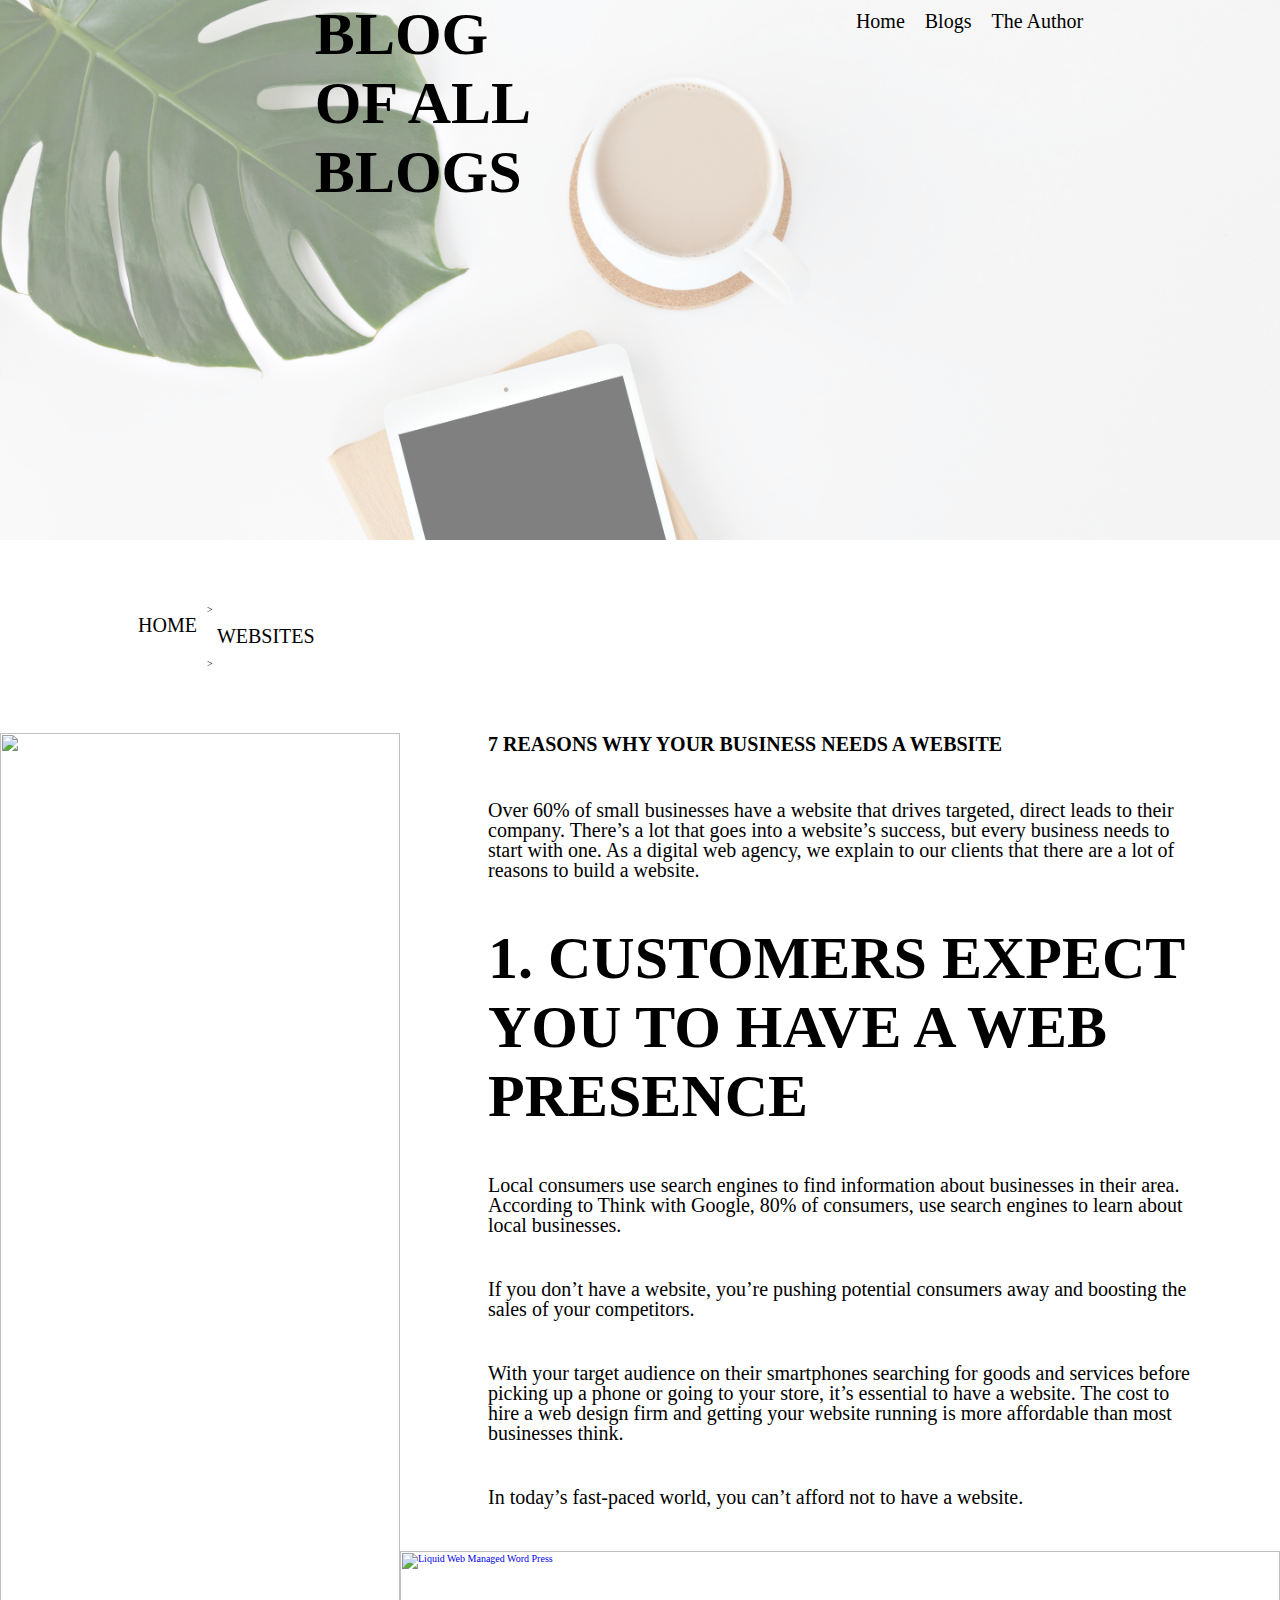
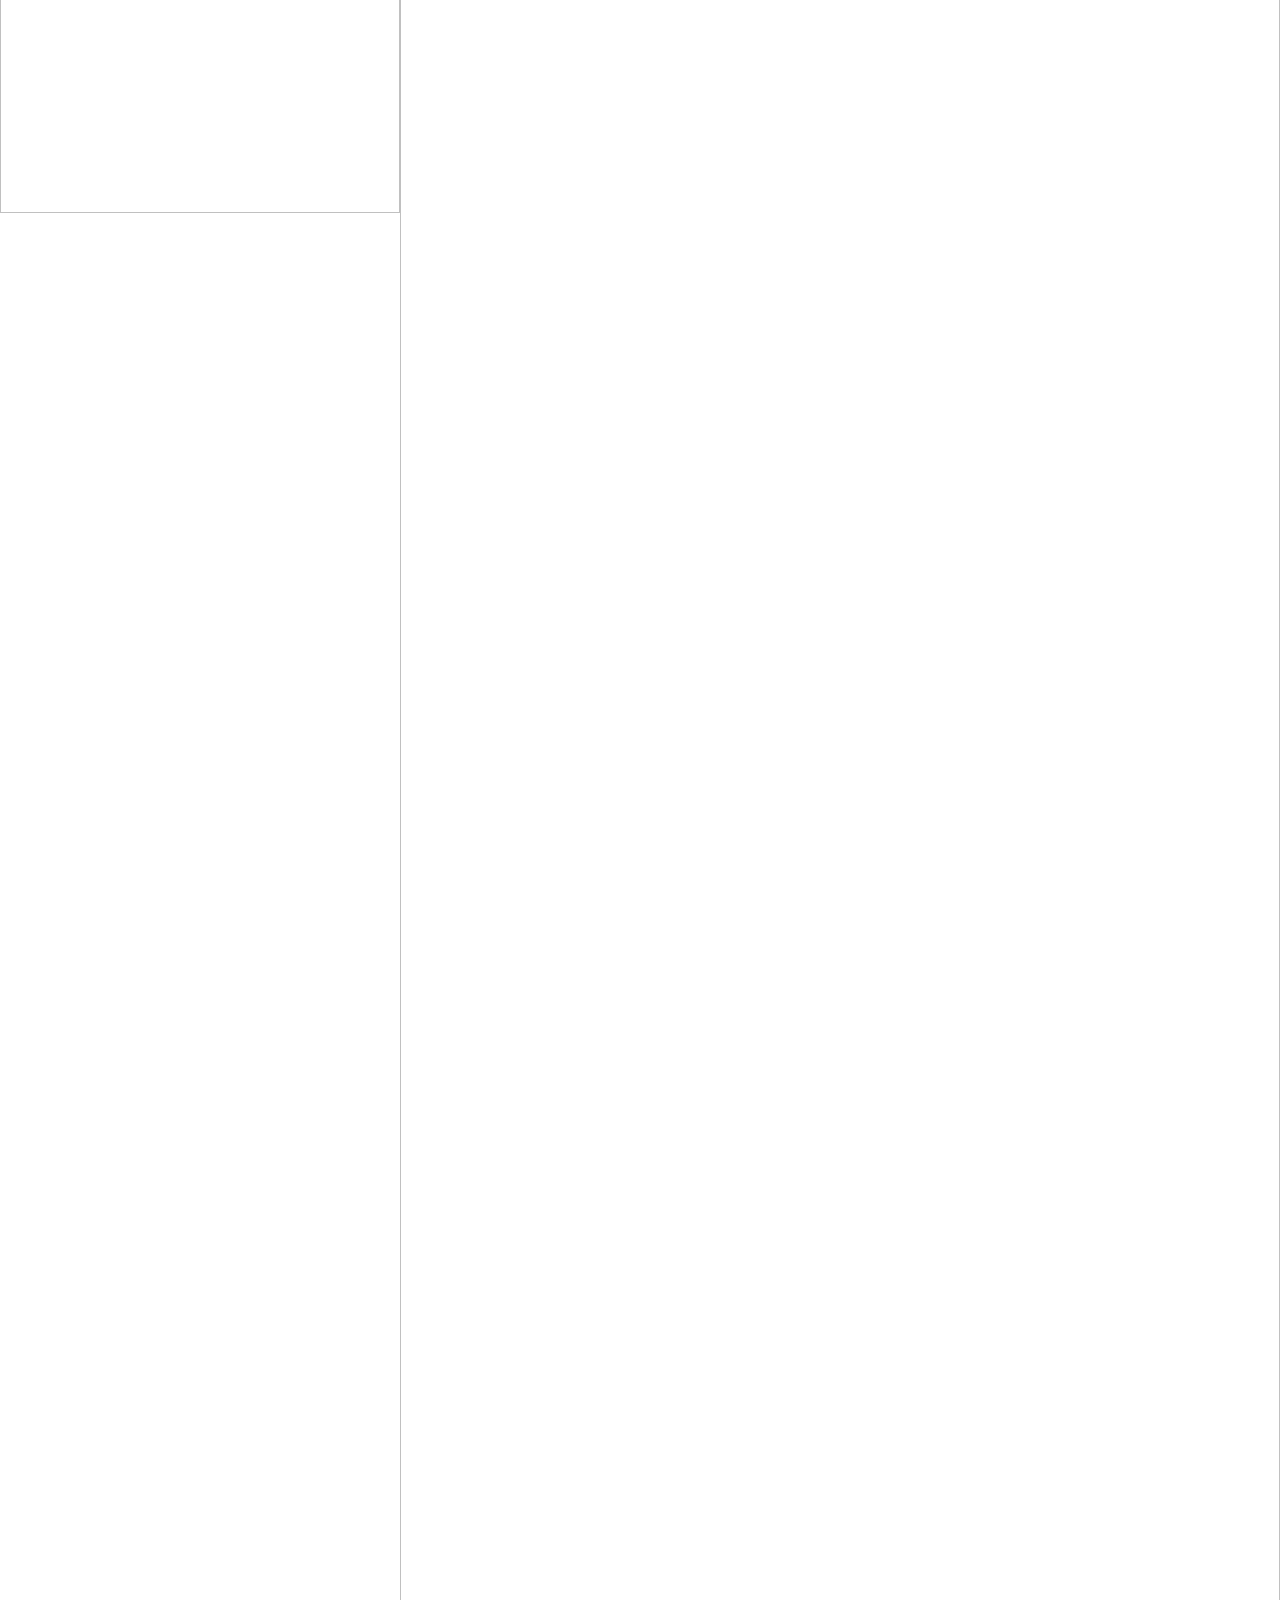
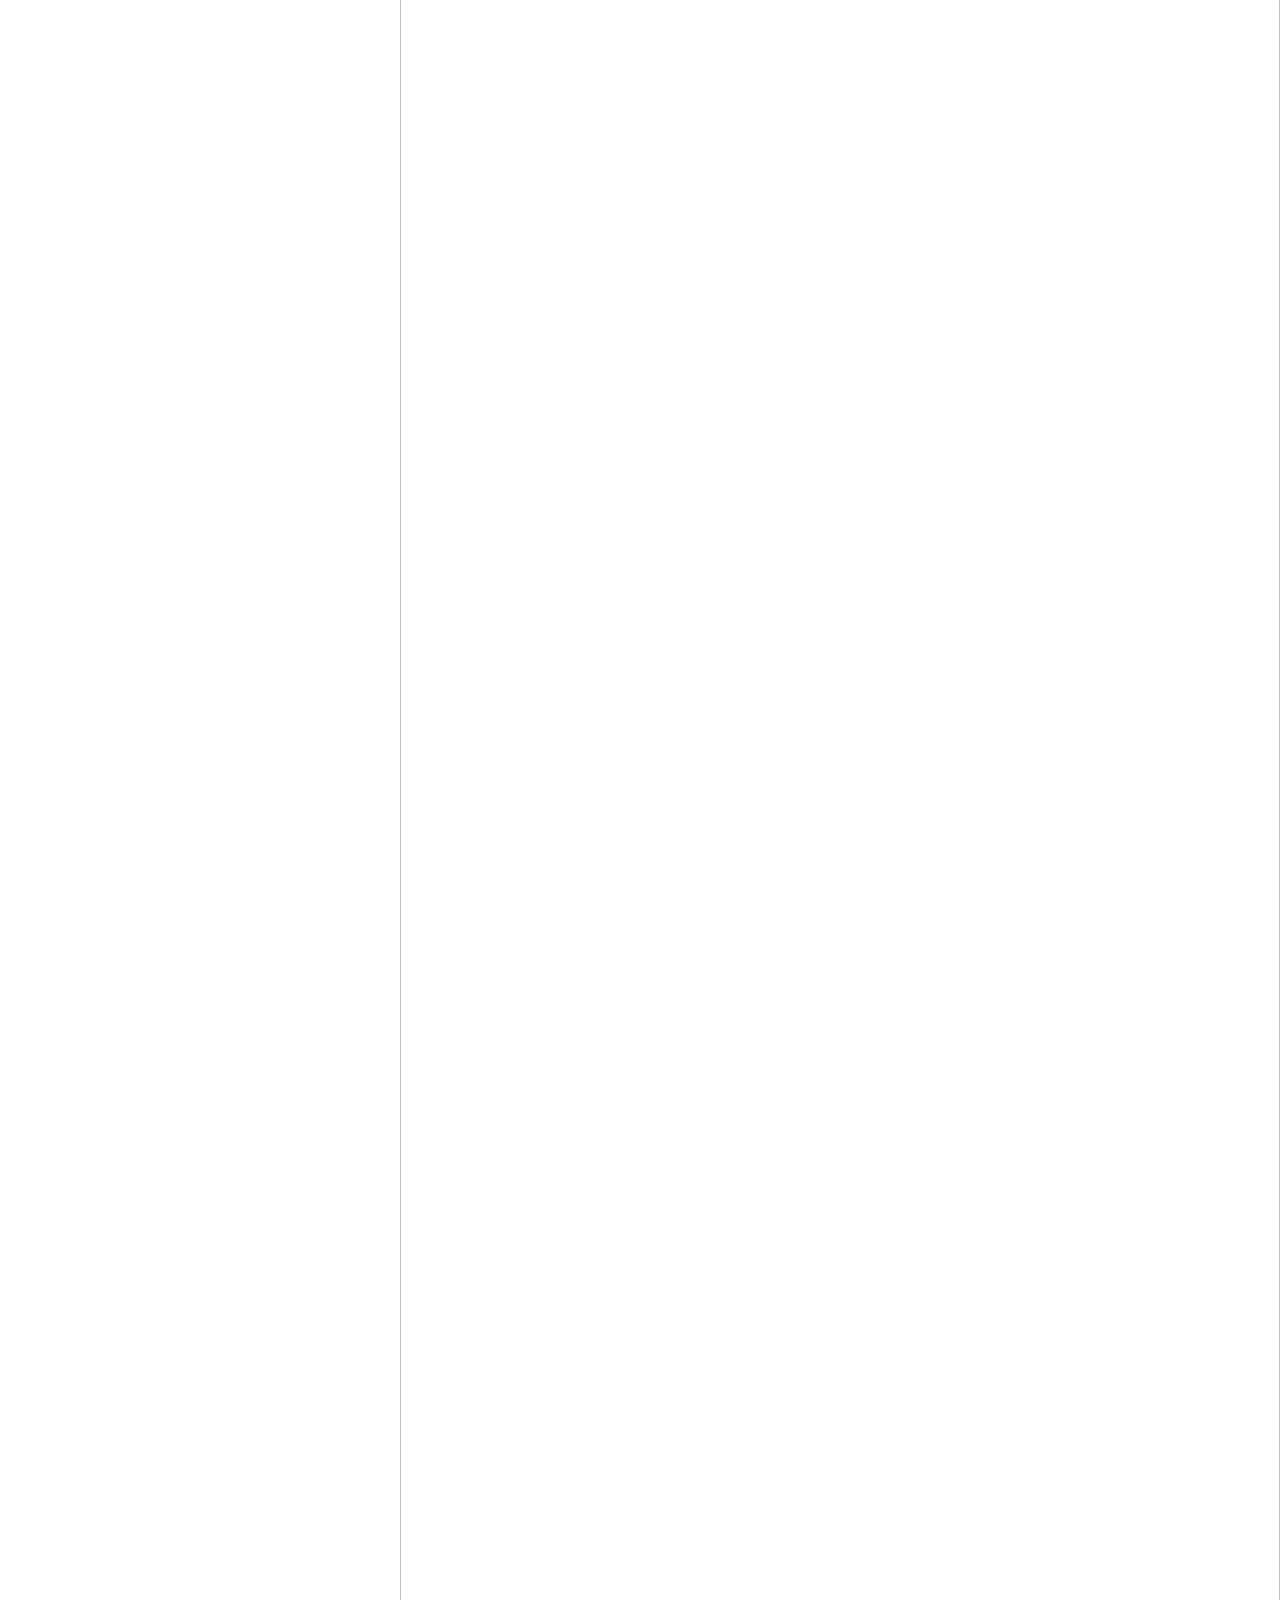
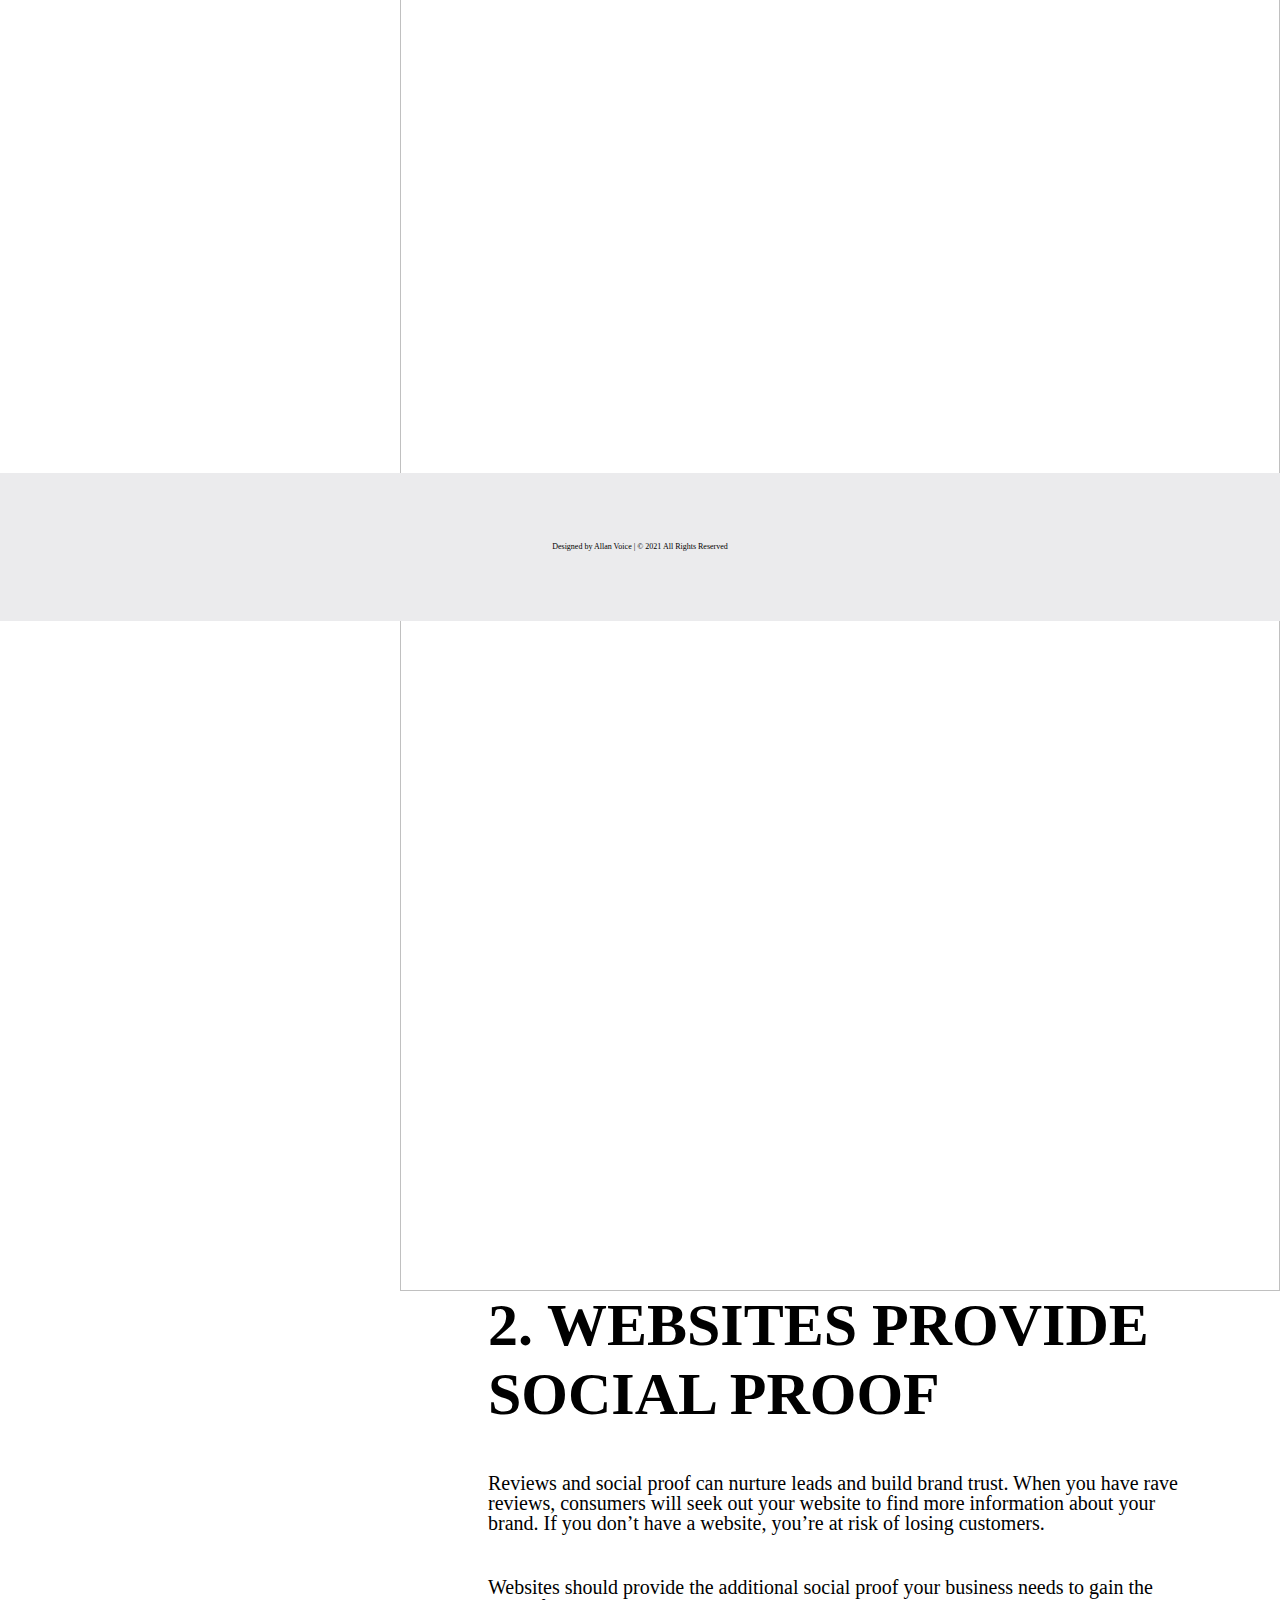
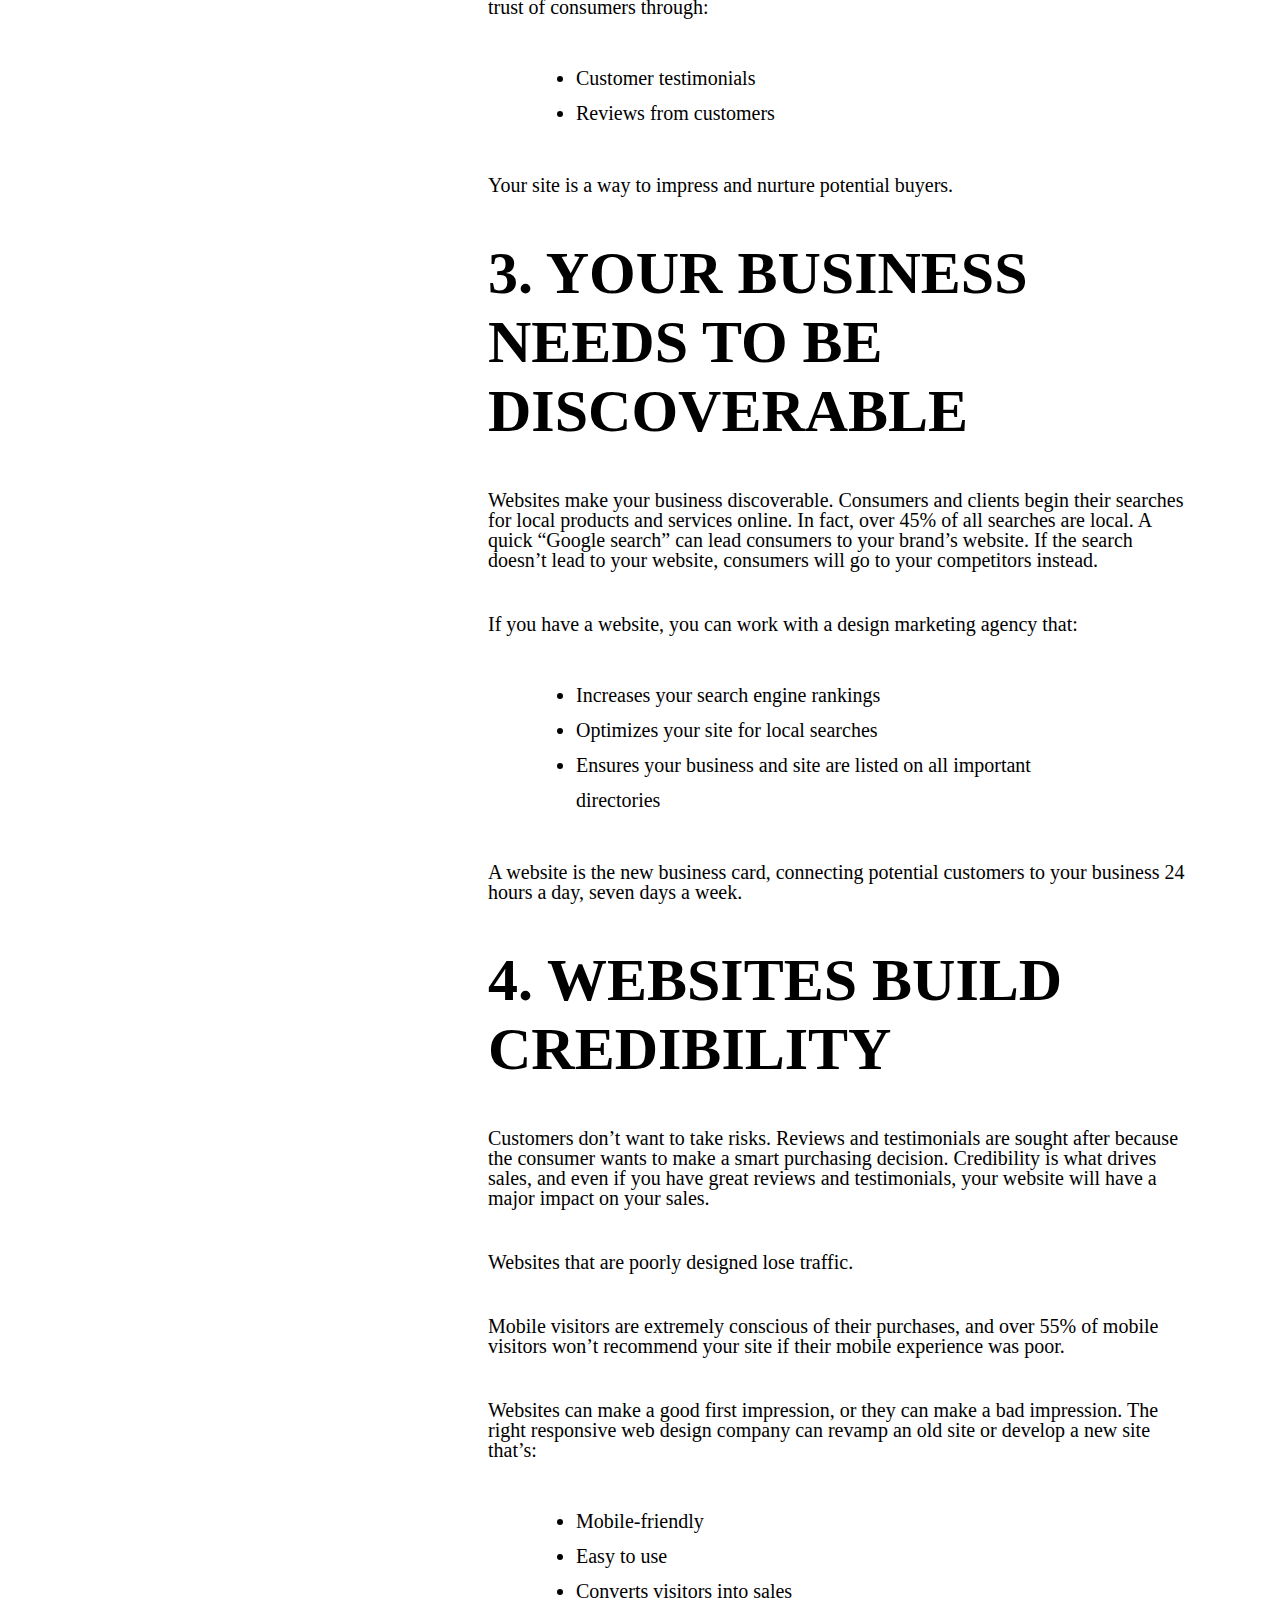
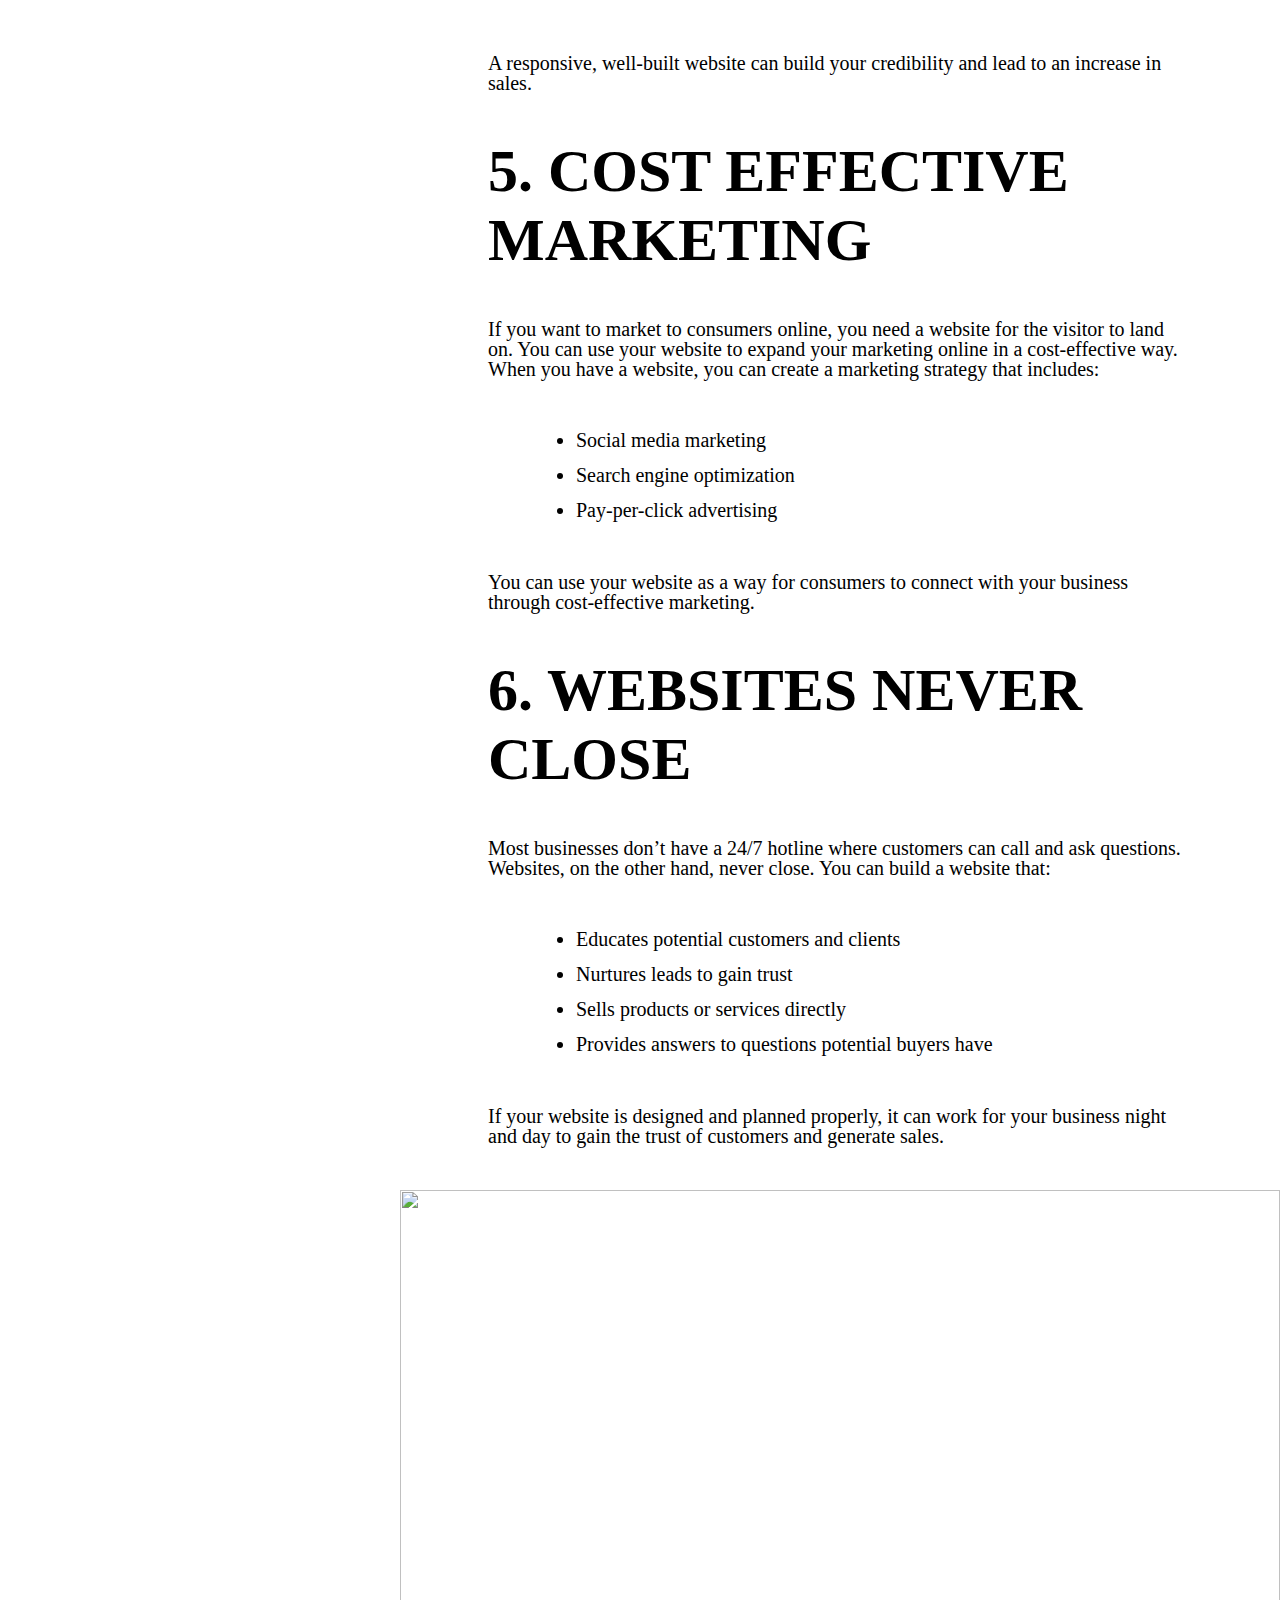
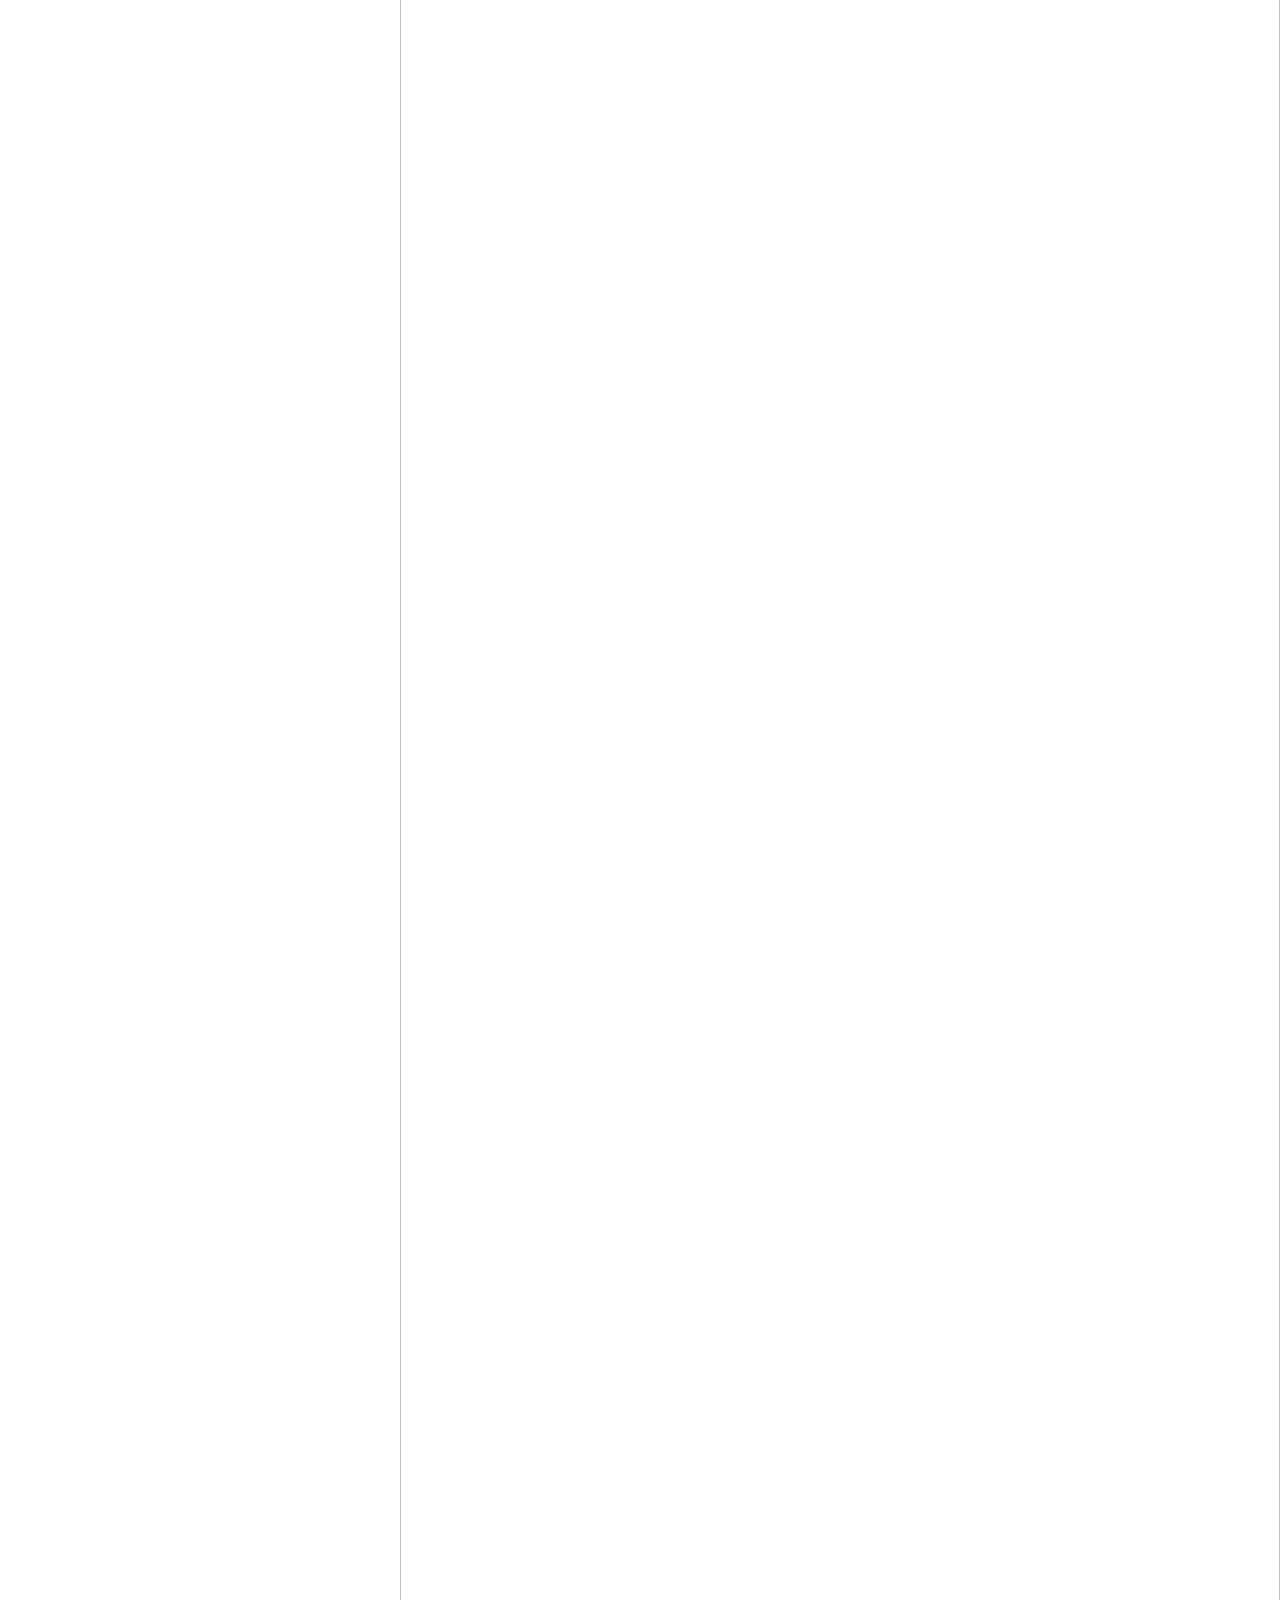
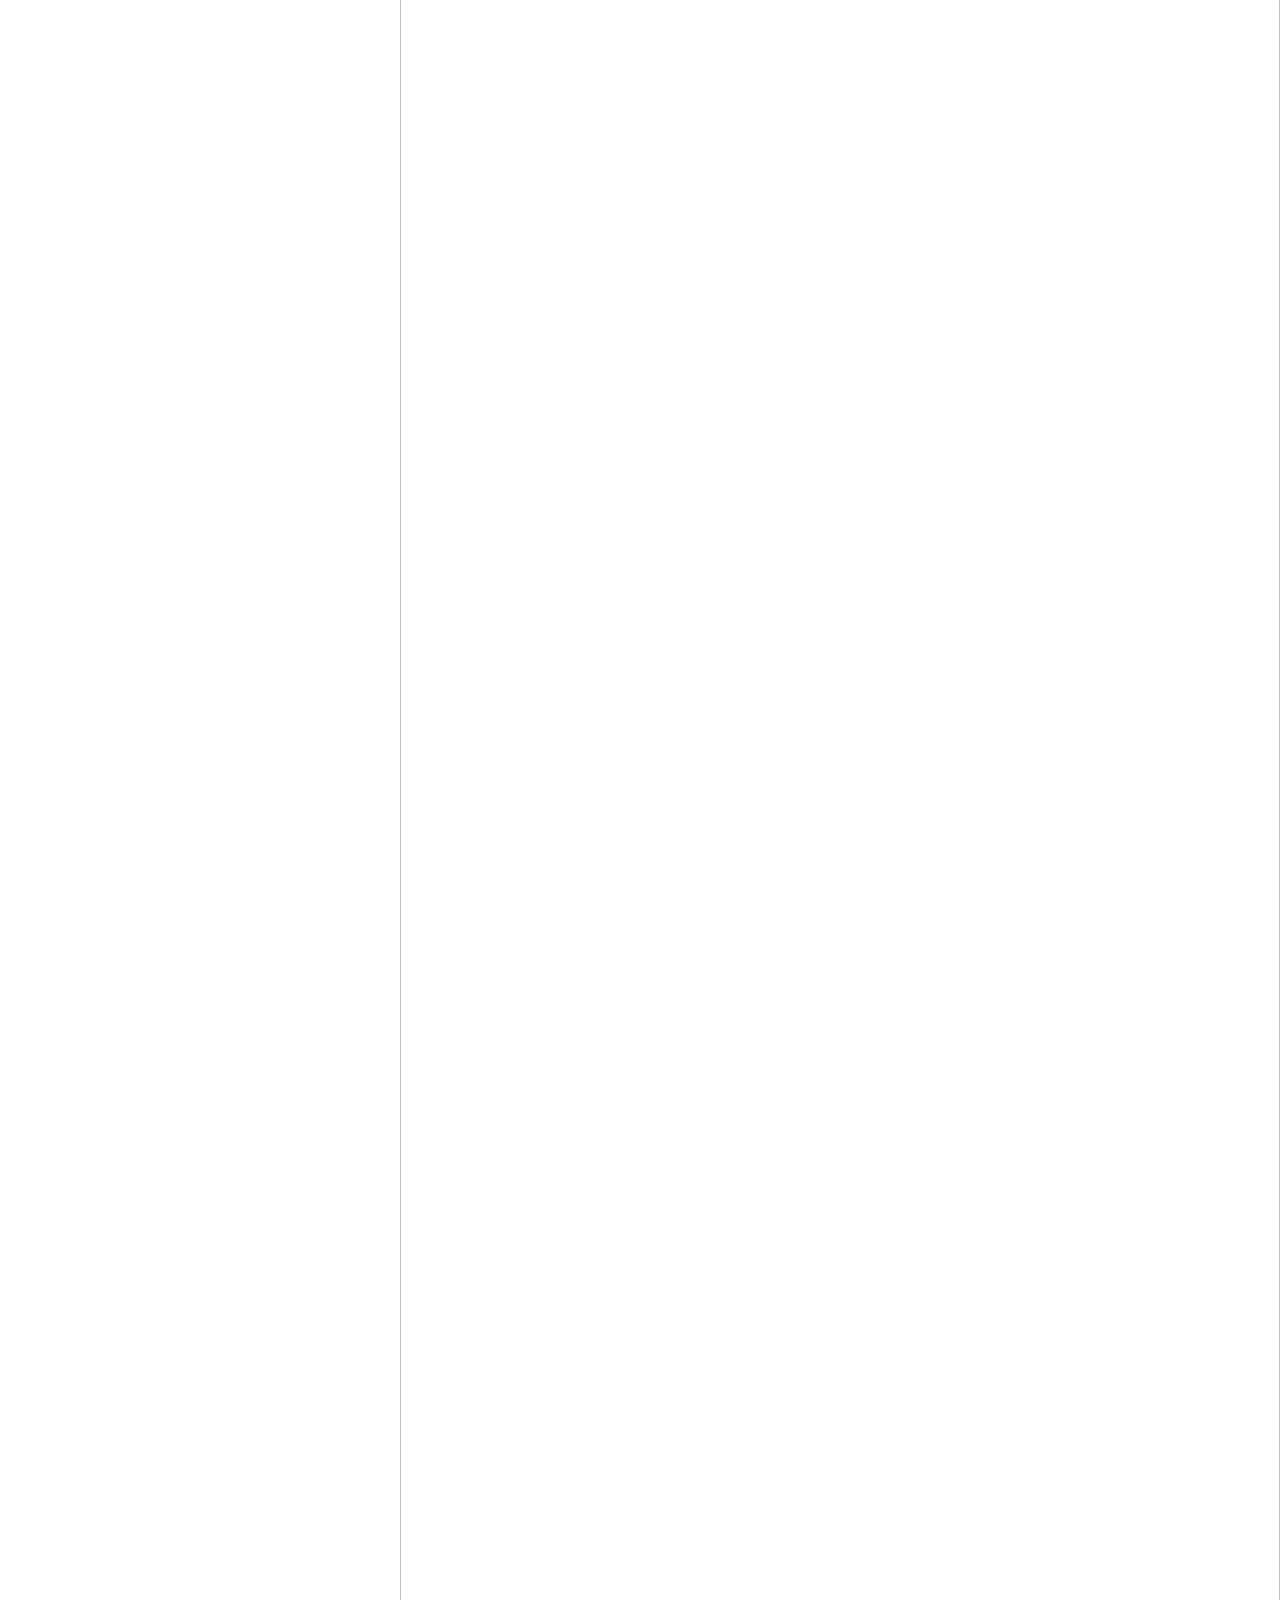
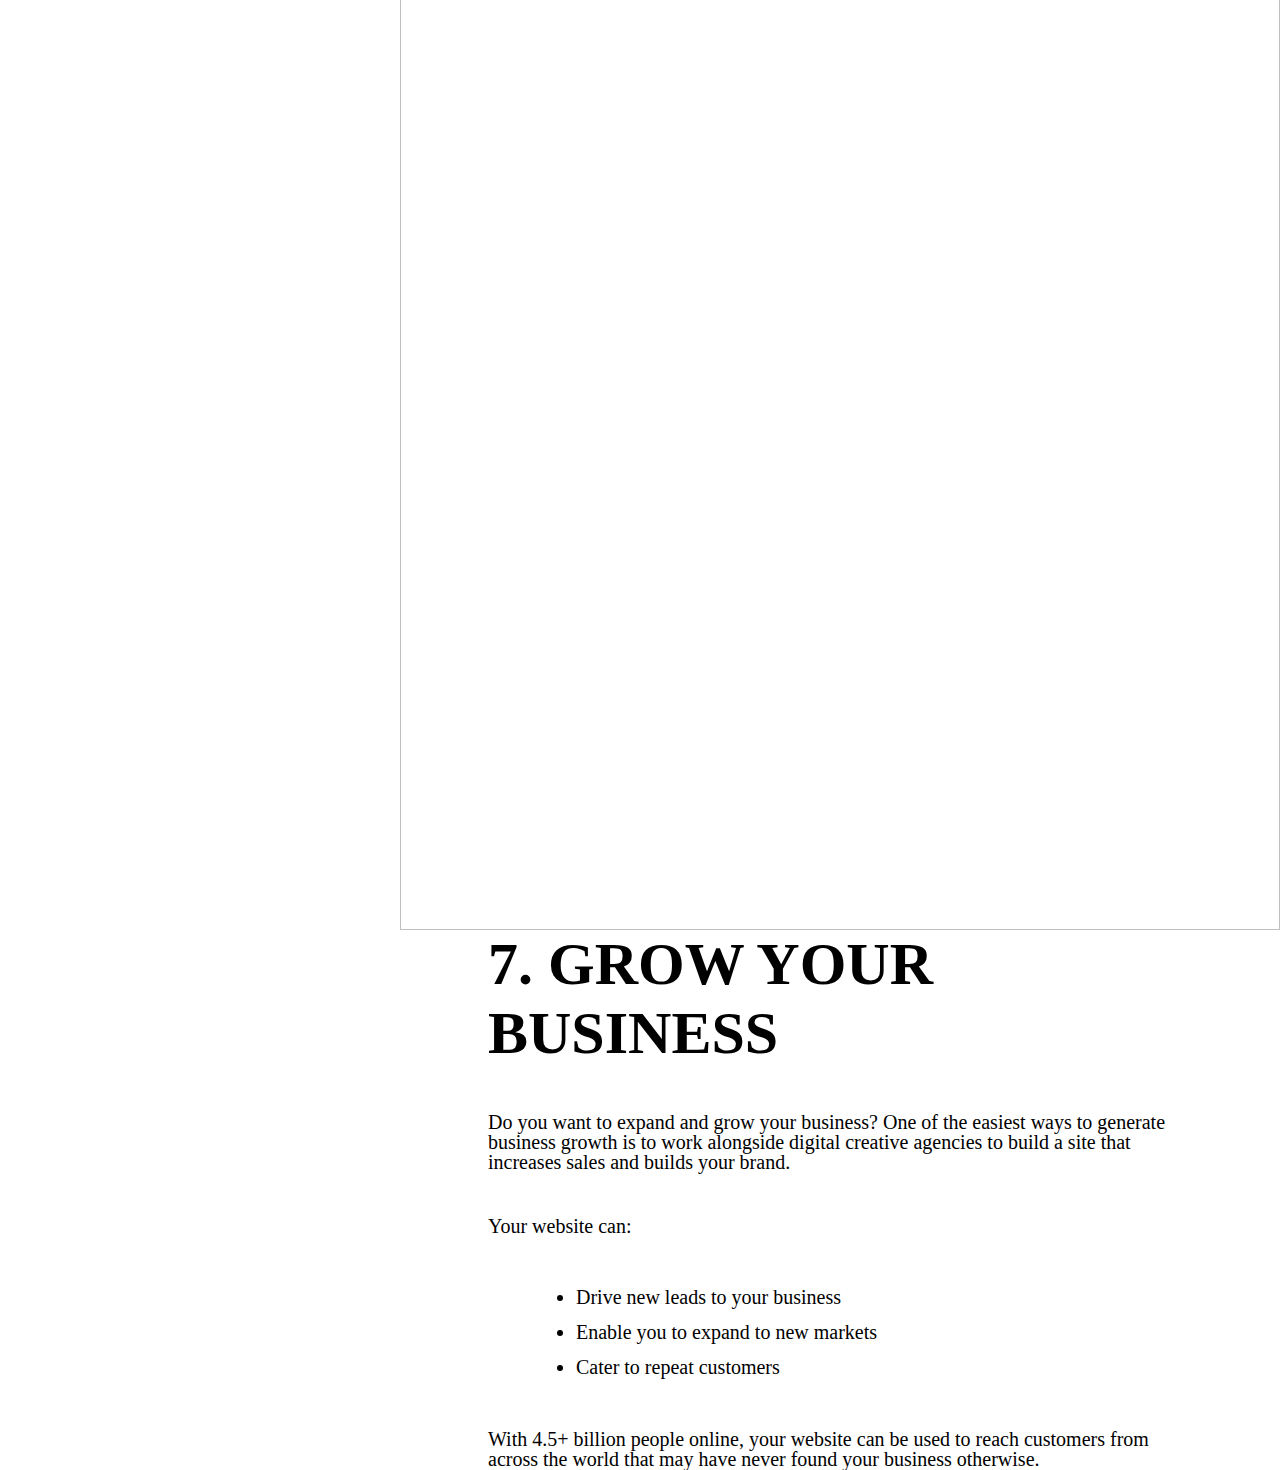
==== pages/blog.html @ 0f7637e6 "first upload" ====
<html lang="en">

<head>
    <meta charset="UTF-8">
    <meta http-equiv="X-UA-Compatible" content="IE=edge">
    <meta name="viewport" content="width=device-width, initial-scale=1.0">
    <title>7 Reasons Why Your Business Needs A Website</title>
    <link rel="stylesheet" href="../css/general.css">
    <link rel="stylesheet" href="../css/blog.css">
</head>

<body>
    <section class="hero">
        <div class="filter">
            <nav>
                <h2>Blog</br>
                    Of All</br>
                    Blogs</h2>
                <ul>
                    <li><a href="../index.html">Home</a></li>
                    <li><a href="#">Blogs</a></li>
                    <li><a href="../index.html#about">The Author</a></li>
                </ul>
            </nav>
        </div>
    </section>
    <div class="container">
        <nav aria-label="Breadcrumb" class="breadcrumb">
            <ul>
                <li><a href="../index.html">Home</a></li>
                <li><a href="./blogs.html">Websites</a></li>
            </ul>
        </nav>
        <div class="advert">
            <a href="https://liquidweb.i3f2.net/c/2671719/362706/4464" target="_top" id="362706"><img
                    src="//a.impactradius-go.com/display-ad/4464-362706" border="0" alt="" width="400"
                    height="1080" /></a><img height="0" width="0" src="https://liquidweb.i3f2.net/i/2671719/362706/4464"
                style="position:absolute;visibility:hidden;" border="0" />
        </div>
        <article>
            <h1>7 Reasons Why Your Business Needs a Website</h1>
            <p>Over 60% of small businesses have a website that drives targeted, direct leads to their company. There’s
                a lot that goes into a website’s success, but every business needs to start with one. As a digital web
                agency, we explain to our clients that there are a lot of reasons to build a website.</p>
            <h2>1. Customers Expect You to Have a Web Presence</h2>
            <p>Local consumers use search engines to find information about businesses in their area. According to Think
                with Google, 80% of consumers, use search engines to learn about local businesses.</p>
            <p>If you don’t have a website, you’re pushing potential consumers away and boosting the sales of your
                competitors.</p>
            <p>With your target audience on their smartphones searching for goods and services before picking up a phone
                or going to your store, it’s essential to have a website. The cost to hire a web design firm and getting
                your website running is more affordable than most businesses think.</p>
            <p>In today’s fast-paced world, you can’t afford not to have a website.</p>
            <a href="https://liquidweb.i3f2.net/c/2671719/297279/4464" target="_top" id="297279"><img
                    src="//a.impactradius-go.com/display-ad/4464-297279" border="0" alt="Liquid Web Managed Word Press"
                    width="100%" /></a><img height="0" width="0" src="https://liquidweb.i3f2.net/i/2671719/297279/4464"
                style="position:absolute;visibility:hidden;" border="0" />
            <h2>2. Websites Provide Social Proof</h2>
            <p>Reviews and social proof can nurture leads and build brand trust. When you have rave reviews, consumers
                will seek out your website to find more information about your brand. If you don’t have a website,
                you’re at risk of losing customers.</p>
            <p>Websites should provide the additional social proof your business needs to gain the trust of consumers
                through:</p>
            <ul>
                <li>Customer testimonials</li>
                <li>Reviews from customers</li>
            </ul>
            <p>Your site is a way to impress and nurture potential buyers.</p>
            <h2>3. Your Business Needs to be Discoverable</h2>
            <p>Websites make your business discoverable. Consumers and clients begin their searches for local products
                and services online. In fact, over 45% of all searches are local. A quick “Google search” can lead
                consumers to your brand’s website. If the search doesn’t lead to your website, consumers will go to your
                competitors instead.</p>
            <p>If you have a website, you can work with a design marketing agency that:</p>
            <ul>
                <li>Increases your search engine rankings</li>
                <li>Optimizes your site for local searches</li>
                <li>Ensures your business and site are listed on all important directories</li>
            </ul>
            <p>A website is the new business card, connecting potential customers to your business 24 hours a day, seven
                days a week.</p>
            <h2>4. Websites Build Credibility</h2>
            <p>Customers don’t want to take risks. Reviews and testimonials are sought after because the consumer wants
                to make a smart purchasing decision. Credibility is what drives sales, and even if you have great
                reviews and testimonials, your website will have a major impact on your sales.</p>
            <p>Websites that are poorly designed lose traffic.</p>
            <p>Mobile visitors are extremely conscious of their purchases, and over 55% of mobile visitors won’t
                recommend your site if their mobile experience was poor.</p>
            <p>Websites can make a good first impression, or they can make a bad impression. The right responsive web
                design company can revamp an old site or develop a new site that’s:</p>
            <ul>
                <li>Mobile-friendly</li>
                <li>Easy to use</li>
                <li>Converts visitors into sales</li>
            </ul>
            <p>A responsive, well-built website can build your credibility and lead to an increase in sales.</p>
            <h2>5. Cost Effective Marketing</h2>
            <p>If you want to market to consumers online, you need a website for the visitor to land on. You can use
                your website to expand your marketing online in a cost-effective way. When you have a website, you can
                create a marketing strategy that includes:</p>
            <ul>
                <li>Social media marketing</li>
                <li>Search engine optimization</li>
                <li>Pay-per-click advertising</li>
            </ul>
            <p>You can use your website as a way for consumers to connect with your business through cost-effective
                marketing.</p>
            <h2>6. Websites Never Close</h2>
            <p>Most businesses don’t have a 24/7 hotline where customers can call and ask questions. Websites, on the
                other hand, never close. You can build a website that:</p>
            <ul>
                <li>Educates potential customers and clients</li>
                <li>Nurtures leads to gain trust</li>
                <li>Sells products or services directly</li>
                <li>Provides answers to questions potential buyers have</li>
            </ul>
            <p>If your website is designed and planned properly, it can work for your business night and day to gain the
                trust of customers and generate sales.</p>
            <a href="https://liquidweb.i3f2.net/c/2671719/386656/4464" target="_top" id="386656"><img
                    src="//a.impactradius-go.com/display-ad/4464-386656" border="0" alt="" width="100%" /></a><img
                height="0" width="0" src="https://liquidweb.i3f2.net/i/2671719/386656/4464"
                style="position:absolute;visibility:hidden;" border="0" />
            <h2>7. Grow Your Business</h2>
            <p>Do you want to expand and grow your business? One of the easiest ways to generate business growth is to
                work alongside digital creative agencies to build a site that increases sales and builds your brand.</p>
            <p>Your website can:</p>
            <ul>
                <li>Drive new leads to your business</li>
                <li>Enable you to expand to new markets</li>
                <li>Cater to repeat customers</li>
            </ul>
            <p>With 4.5+ billion people online, your website can be used to reach customers from across the world that
                may have never found your business otherwise.</p>
        </article>
        <footer>
            <p>Designed by Allan Voice | © 2021 All Rights Reserved </p>
        </footer>
</body>

</html>
---- css/general.css ----
*{
    margin: 0;
    padding: 0;

}
html {
    font-size: 10px;
}
h1 {
    font-size: 3.6rem;
    text-transform: uppercase;
}

h2 {
    font-size: 1.8rem;
    text-transform: uppercase;
}

h3 {
    font-size: 1.4rem;
}

p{
    font-size: 1.2rem;
    line-height: 2rem;
}

nav {
    display: flex;
    justify-content:space-evenly;
    position: relative;
    z-index: 99;

}

nav a {
    display: block;
    padding: 0.5rem;
    text-decoration: none;  
    color: #000;
}

nav ul{
    display: flex;
    list-style-type: none;
    justify-content: space-between;
}

.filter {
    background: rgba( 255, 255, 255, 0.50 );
    height: 100%;
}


footer {
    background-color: #EBEBED;
}

footer > p {
    font-size: 0.8rem;
    text-align: center;
}

@media only screen
  and (min-width: 600px)
  and (max-width: 899px) {
    
    nav a {
        font-size: 1.8rem;    
    }

    h1 {
        font-size: 5rem;
    }
    
    h2 {
        font-size: 3rem;
    }
    
    h3 {
        font-size: 2.5rem;
    }

    p {
        font-size: 1.8rem;
    }
  }

  @media only screen
  and (min-width: 900px){
    
    nav a {
        font-size: 1.8rem;  
        padding: 1rem;  
    }

    h1 {
        font-size: 8rem;
    }
    
    h2 {
        font-size: 4rem;
    }
    
    h3 {
        font-size: 3.5rem;
    }

    p {
        font-size: 2rem;
    }
  }

  @media only screen
  and (min-width: 1200px){
    
    nav a {
        font-size: 2rem;    
    }

    h1 {
        font-size: 12rem;
    }
    
    h2 {
        font-size: 6rem;
    }
    
    h3 {
        font-size: 4.5rem;
    }

  }
---- css/blog.css ----
.container{
    display: grid;
    grid-template-columns: 100%;
    grid-template-rows: minmax(1fr, auto);
    grid-template-areas: 
    "hd"
    "bdc"
    "blog"
    "ft";
}


.hero{
    grid-area: hd;
    height: 60vh;
    background-image: url(../images/blog-bg.jpg);
    background-repeat: no-repeat;
    background-size: cover;
}

.breadcrumb {
    grid-area: bdc;
    display: inline-flex;
    justify-content: flex-start;
    max-width: 100%;
    margin: 5% 10%;
}
.breadcrumb ul {
    
}

.breadcrumb a{
    color: black;
    text-decoration: none;
    text-transform: uppercase;
}

.breadcrumb li::before {
    content: ">";
}

.breadcrumb li:last-child::after {
    content: ">";
}
    
.breadcrumb li:first-child::before {
    content: "";
}

h1 {
    font-size: 2rem;
    margin: 0 10%;
}
h2 {
    margin:0 10%;
}
p {
    margin: 5% 10%;
}

.advert {
    grid-area: advert;
}
article {
    grid-area: blog;
}

article > ul {
    margin: 0 20%;
    line-height: 2rem;
    font-size: 1.2rem;
}

footer {
    grid-area: ft;
}



@media only screen
and (min-width: 1200px){
    .container{
        grid-template-columns: 0.2fr 1fr;
        grid-template-areas: 
        "hd hd"
        "bdc bdc"
        "advert  blog"
        "ft ft";
    }
    .breadcrumb {
        grid-area: bdc;
        margin: 5% 10%;
    }

    article > ul {
        line-height: 3.5rem;
        font-size: 2rem;
    }
}
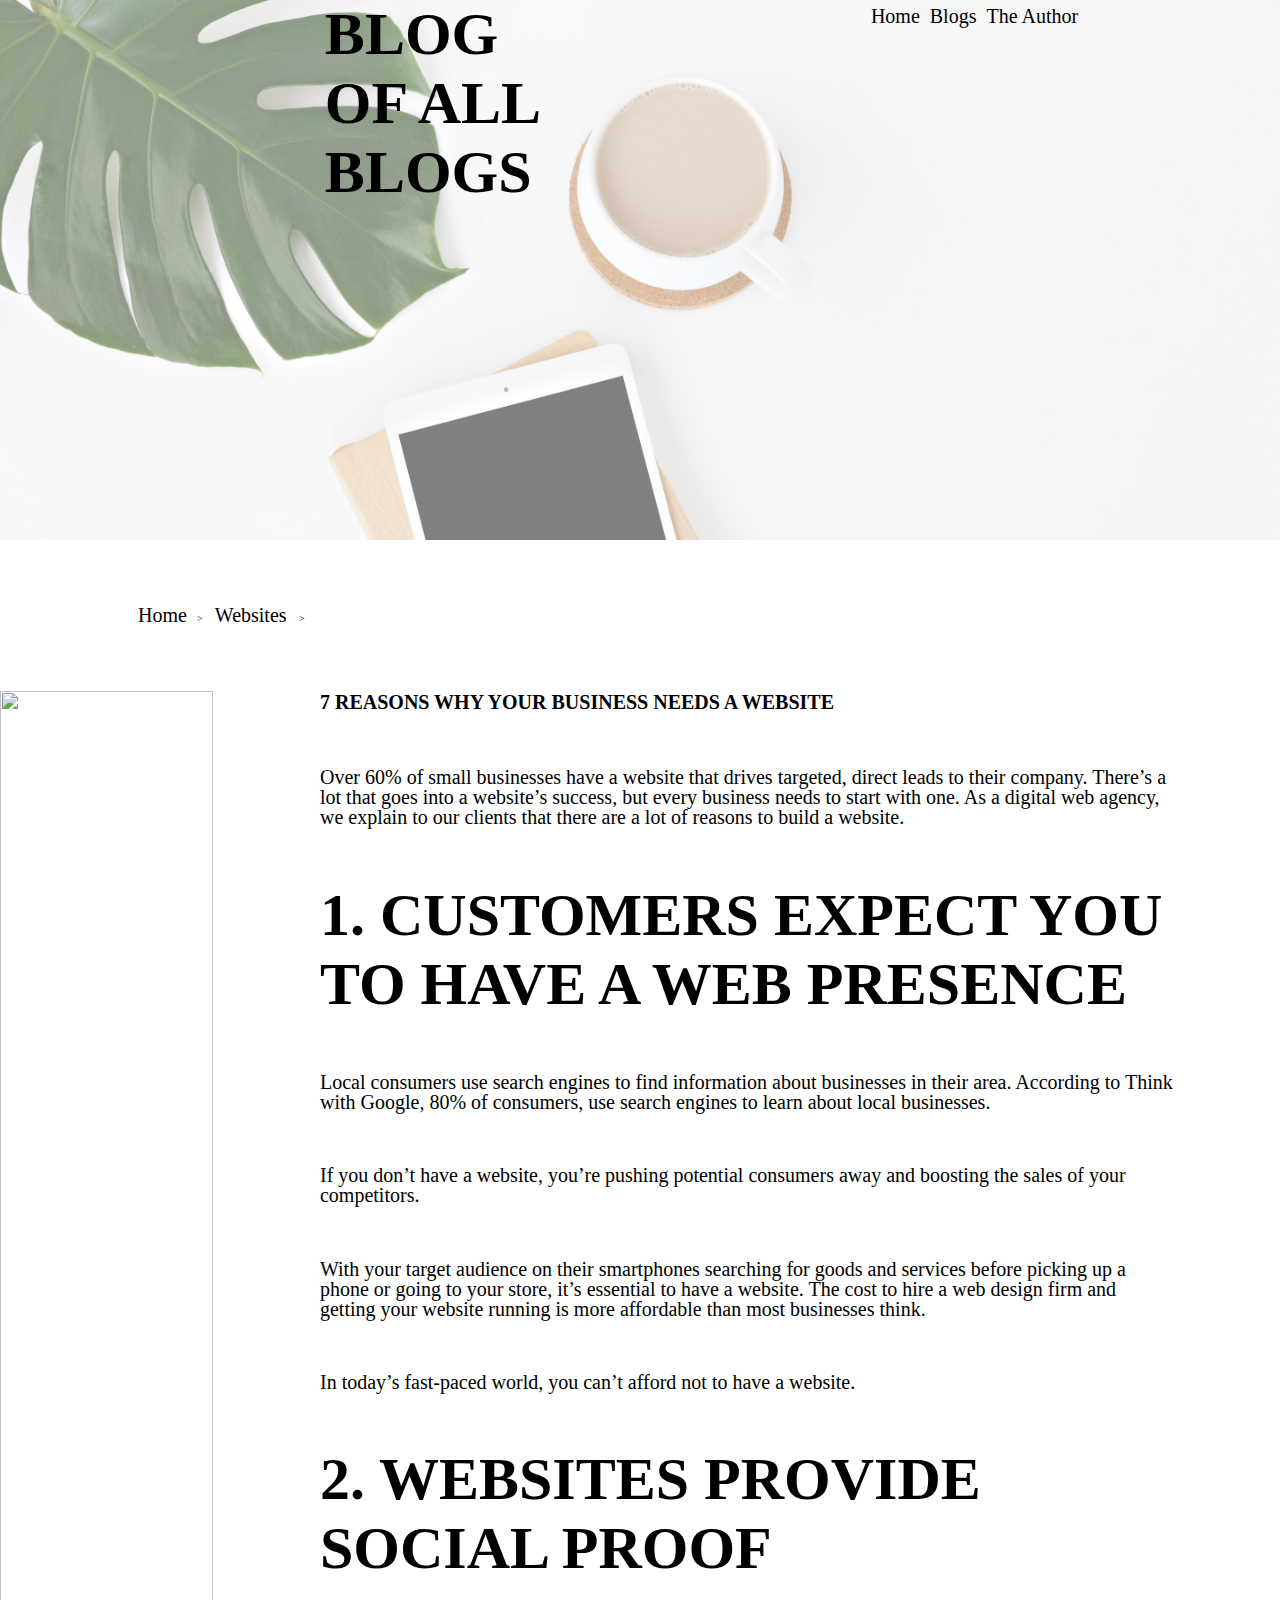
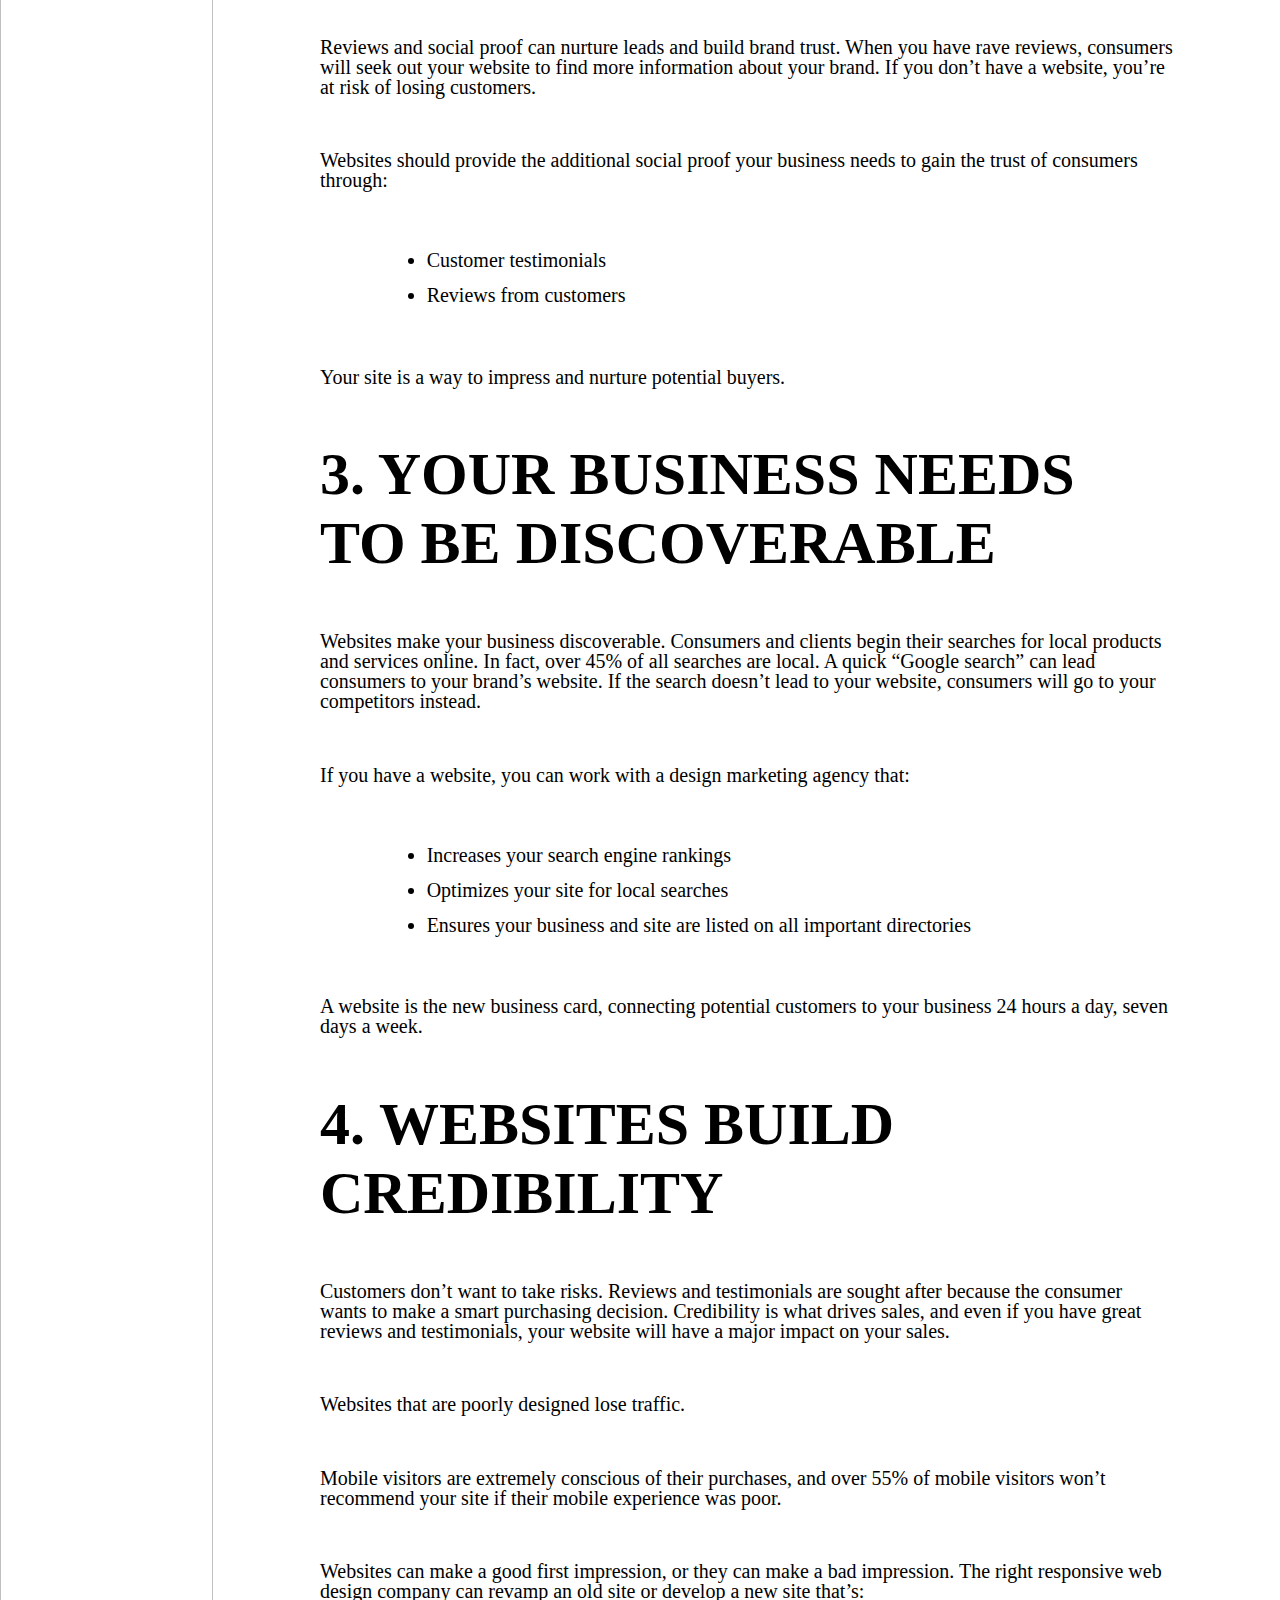
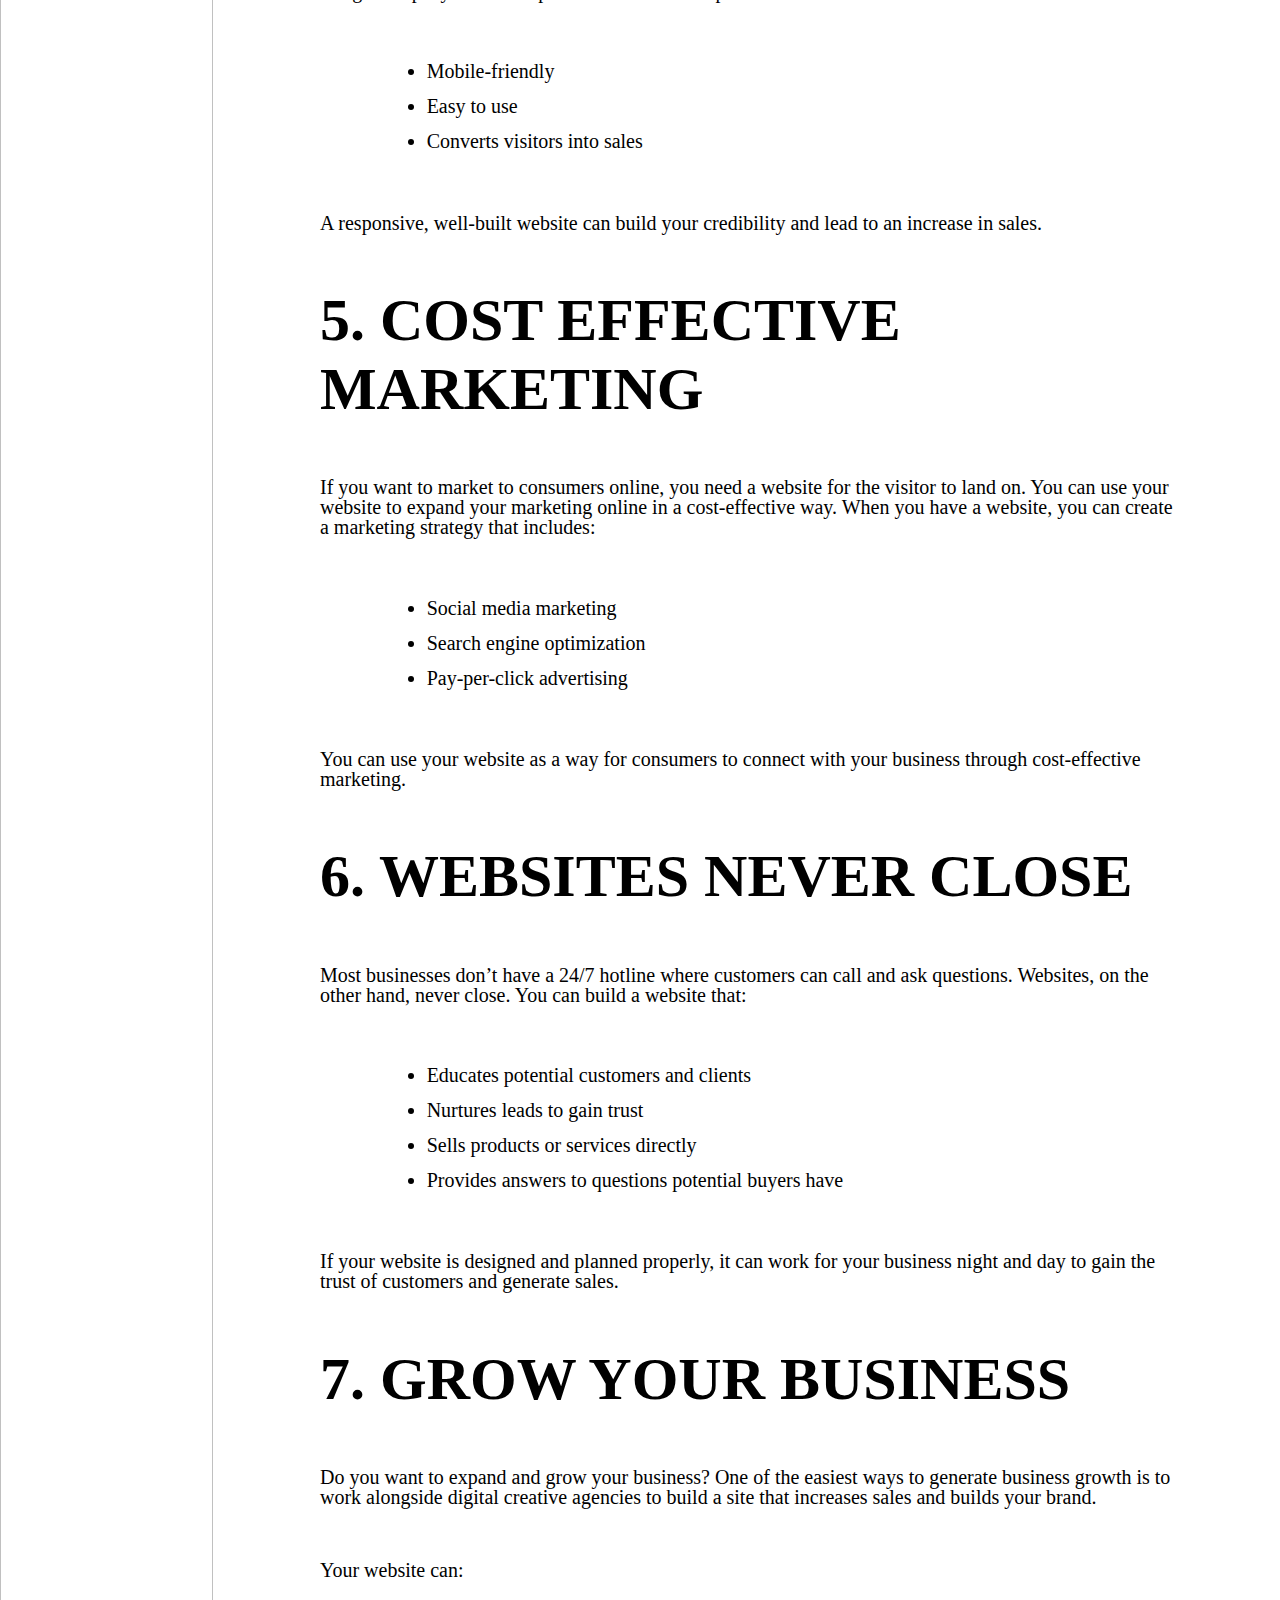
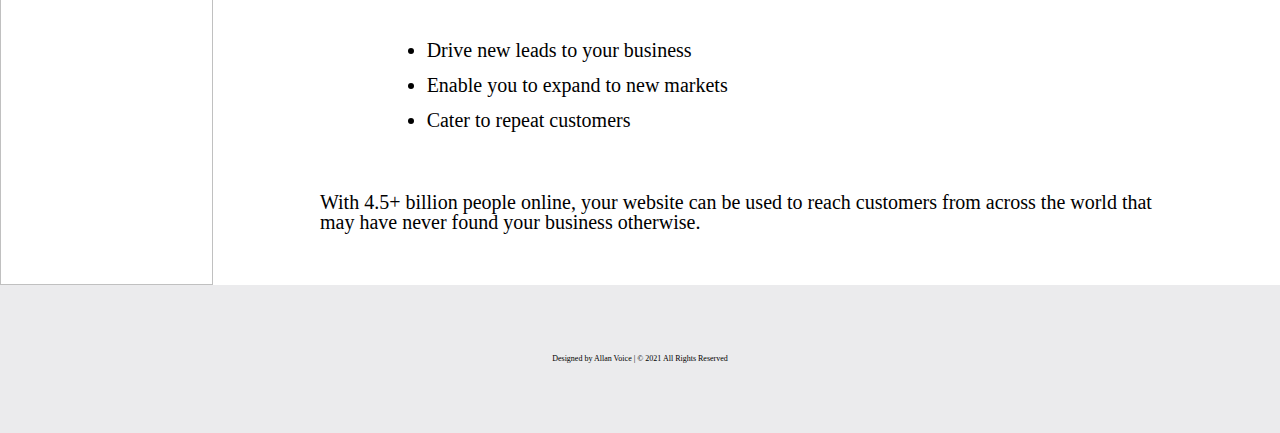
==== commit ccd83d8d: "blog-page-update" ====
--- a/pages/blog.html
+++ b/pages/blog.html
@@ -17,9 +17,9 @@
                     Of All</br>
                     Blogs</h2>
                 <ul>
-                    <li><a href="../index.html">Home</a></li>
-                    <li><a href="#">Blogs</a></li>
-                    <li><a href="../index.html#about">The Author</a></li>
+                    <li><a class="nav-link" href="../index.html">Home</a></li>
+                    <li><a class="nav-link" href="#">Blogs</a></li>
+                    <li><a class="nav-link" href="../index.html#about">The Author</a></li>
                 </ul>
             </nav>
         </div>
@@ -32,34 +32,41 @@
             </ul>
         </nav>
         <div class="advert">
-            <a href="https://liquidweb.i3f2.net/c/2671719/362706/4464" target="_top" id="362706"><img
-                    src="//a.impactradius-go.com/display-ad/4464-362706" border="0" alt="" width="400"
-                    height="1080" /></a><img height="0" width="0" src="https://liquidweb.i3f2.net/i/2671719/362706/4464"
-                style="position:absolute;visibility:hidden;" border="0" />
+            <a href="https://liquidweb.i3f2.net/c/2671719/362706/4464" id="side-advert-1"><img
+                    src="//a.impactradius-go.com/display-ad/4464-362706" alt="" /></a><img
+                src="https://liquidweb.i3f2.net/i/2671719/362706/4464" />
         </div>
+
         <article>
             <h1>7 Reasons Why Your Business Needs a Website</h1>
-            <p>Over 60% of small businesses have a website that drives targeted, direct leads to their company. There’s
-                a lot that goes into a website’s success, but every business needs to start with one. As a digital web
+            <p>Over 60% of small businesses have a website that drives targeted, direct leads to their company.
+                There’s
+                a lot that goes into a website’s success, but every business needs to start with one. As a digital
+                web
                 agency, we explain to our clients that there are a lot of reasons to build a website.</p>
             <h2>1. Customers Expect You to Have a Web Presence</h2>
-            <p>Local consumers use search engines to find information about businesses in their area. According to Think
+            <p>Local consumers use search engines to find information about businesses in their area. According to
+                Think
                 with Google, 80% of consumers, use search engines to learn about local businesses.</p>
             <p>If you don’t have a website, you’re pushing potential consumers away and boosting the sales of your
                 competitors.</p>
-            <p>With your target audience on their smartphones searching for goods and services before picking up a phone
-                or going to your store, it’s essential to have a website. The cost to hire a web design firm and getting
+            <p>With your target audience on their smartphones searching for goods and services before picking up a
+                phone
+                or going to your store, it’s essential to have a website. The cost to hire a web design firm and
+                getting
                 your website running is more affordable than most businesses think.</p>
             <p>In today’s fast-paced world, you can’t afford not to have a website.</p>
-            <a href="https://liquidweb.i3f2.net/c/2671719/297279/4464" target="_top" id="297279"><img
+            <a href="https://liquidweb.i3f2.net/c/2671719/297279/4464" target="_top" class="mb-advert"><img
                     src="//a.impactradius-go.com/display-ad/4464-297279" border="0" alt="Liquid Web Managed Word Press"
                     width="100%" /></a><img height="0" width="0" src="https://liquidweb.i3f2.net/i/2671719/297279/4464"
                 style="position:absolute;visibility:hidden;" border="0" />
             <h2>2. Websites Provide Social Proof</h2>
-            <p>Reviews and social proof can nurture leads and build brand trust. When you have rave reviews, consumers
+            <p>Reviews and social proof can nurture leads and build brand trust. When you have rave reviews,
+                consumers
                 will seek out your website to find more information about your brand. If you don’t have a website,
                 you’re at risk of losing customers.</p>
-            <p>Websites should provide the additional social proof your business needs to gain the trust of consumers
+            <p>Websites should provide the additional social proof your business needs to gain the trust of
+                consumers
                 through:</p>
             <ul>
                 <li>Customer testimonials</li>
@@ -67,9 +74,11 @@
             </ul>
             <p>Your site is a way to impress and nurture potential buyers.</p>
             <h2>3. Your Business Needs to be Discoverable</h2>
-            <p>Websites make your business discoverable. Consumers and clients begin their searches for local products
+            <p>Websites make your business discoverable. Consumers and clients begin their searches for local
+                products
                 and services online. In fact, over 45% of all searches are local. A quick “Google search” can lead
-                consumers to your brand’s website. If the search doesn’t lead to your website, consumers will go to your
+                consumers to your brand’s website. If the search doesn’t lead to your website, consumers will go to
+                your
                 competitors instead.</p>
             <p>If you have a website, you can work with a design marketing agency that:</p>
             <ul>
@@ -77,16 +86,19 @@
                 <li>Optimizes your site for local searches</li>
                 <li>Ensures your business and site are listed on all important directories</li>
             </ul>
-            <p>A website is the new business card, connecting potential customers to your business 24 hours a day, seven
+            <p>A website is the new business card, connecting potential customers to your business 24 hours a day,
+                seven
                 days a week.</p>
             <h2>4. Websites Build Credibility</h2>
-            <p>Customers don’t want to take risks. Reviews and testimonials are sought after because the consumer wants
+            <p>Customers don’t want to take risks. Reviews and testimonials are sought after because the consumer
+                wants
                 to make a smart purchasing decision. Credibility is what drives sales, and even if you have great
                 reviews and testimonials, your website will have a major impact on your sales.</p>
             <p>Websites that are poorly designed lose traffic.</p>
             <p>Mobile visitors are extremely conscious of their purchases, and over 55% of mobile visitors won’t
                 recommend your site if their mobile experience was poor.</p>
-            <p>Websites can make a good first impression, or they can make a bad impression. The right responsive web
+            <p>Websites can make a good first impression, or they can make a bad impression. The right responsive
+                web
                 design company can revamp an old site or develop a new site that’s:</p>
             <ul>
                 <li>Mobile-friendly</li>
@@ -96,7 +108,8 @@
             <p>A responsive, well-built website can build your credibility and lead to an increase in sales.</p>
             <h2>5. Cost Effective Marketing</h2>
             <p>If you want to market to consumers online, you need a website for the visitor to land on. You can use
-                your website to expand your marketing online in a cost-effective way. When you have a website, you can
+                your website to expand your marketing online in a cost-effective way. When you have a website, you
+                can
                 create a marketing strategy that includes:</p>
             <ul>
                 <li>Social media marketing</li>
@@ -106,7 +119,8 @@
             <p>You can use your website as a way for consumers to connect with your business through cost-effective
                 marketing.</p>
             <h2>6. Websites Never Close</h2>
-            <p>Most businesses don’t have a 24/7 hotline where customers can call and ask questions. Websites, on the
+            <p>Most businesses don’t have a 24/7 hotline where customers can call and ask questions. Websites, on
+                the
                 other hand, never close. You can build a website that:</p>
             <ul>
                 <li>Educates potential customers and clients</li>
@@ -114,22 +128,26 @@
                 <li>Sells products or services directly</li>
                 <li>Provides answers to questions potential buyers have</li>
             </ul>
-            <p>If your website is designed and planned properly, it can work for your business night and day to gain the
+            <p>If your website is designed and planned properly, it can work for your business night and day to gain
+                the
                 trust of customers and generate sales.</p>
-            <a href="https://liquidweb.i3f2.net/c/2671719/386656/4464" target="_top" id="386656"><img
+            <a href="https://liquidweb.i3f2.net/c/2671719/386656/4464" target="_top" class="mb-advert"><img
                     src="//a.impactradius-go.com/display-ad/4464-386656" border="0" alt="" width="100%" /></a><img
                 height="0" width="0" src="https://liquidweb.i3f2.net/i/2671719/386656/4464"
                 style="position:absolute;visibility:hidden;" border="0" />
             <h2>7. Grow Your Business</h2>
-            <p>Do you want to expand and grow your business? One of the easiest ways to generate business growth is to
-                work alongside digital creative agencies to build a site that increases sales and builds your brand.</p>
+            <p>Do you want to expand and grow your business? One of the easiest ways to generate business growth is
+                to
+                work alongside digital creative agencies to build a site that increases sales and builds your brand.
+            </p>
             <p>Your website can:</p>
             <ul>
                 <li>Drive new leads to your business</li>
                 <li>Enable you to expand to new markets</li>
                 <li>Cater to repeat customers</li>
             </ul>
-            <p>With 4.5+ billion people online, your website can be used to reach customers from across the world that
+            <p>With 4.5+ billion people online, your website can be used to reach customers from across the world
+                that
                 may have never found your business otherwise.</p>
         </article>
         <footer>
--- a/css/general.css
+++ b/css/general.css
@@ -33,7 +33,7 @@
 
 }
 
-nav a {
+.nav-link {
     display: block;
     padding: 0.5rem;
     text-decoration: none;  
--- a/css/blog.css
+++ b/css/blog.css
@@ -20,27 +20,22 @@
 
 .breadcrumb {
     grid-area: bdc;
-    display: inline-flex;
+    list-style: none;
+    display: flex;
     justify-content: flex-start;
-    max-width: 100%;
-    margin: 5% 10%;
-}
-.breadcrumb ul {
-    
 }
 
 .breadcrumb a{
     color: black;
     text-decoration: none;
-    text-transform: uppercase;
 }
 
 .breadcrumb li::before {
-    content: ">";
+    content: " > ";
 }
 
 .breadcrumb li:last-child::after {
-    content: ">";
+    content: " > ";
 }
     
 .breadcrumb li:first-child::before {
@@ -75,7 +70,9 @@
     grid-area: ft;
 }
 
-
+#side-advert-1 {
+    display: none;
+}
 
 @media only screen
 and (min-width: 1200px){
@@ -88,7 +85,6 @@
         "ft ft";
     }
     .breadcrumb {
-        grid-area: bdc;
         margin: 5% 10%;
     }
 
@@ -96,4 +92,13 @@
         line-height: 3.5rem;
         font-size: 2rem;
     }
+    #side-advert-1 {
+        display: block;
+    }
+    #side-advert-1 > img{
+        width: 100%;
+    }
+    .mb-advert {
+        display: none;
+    }
 }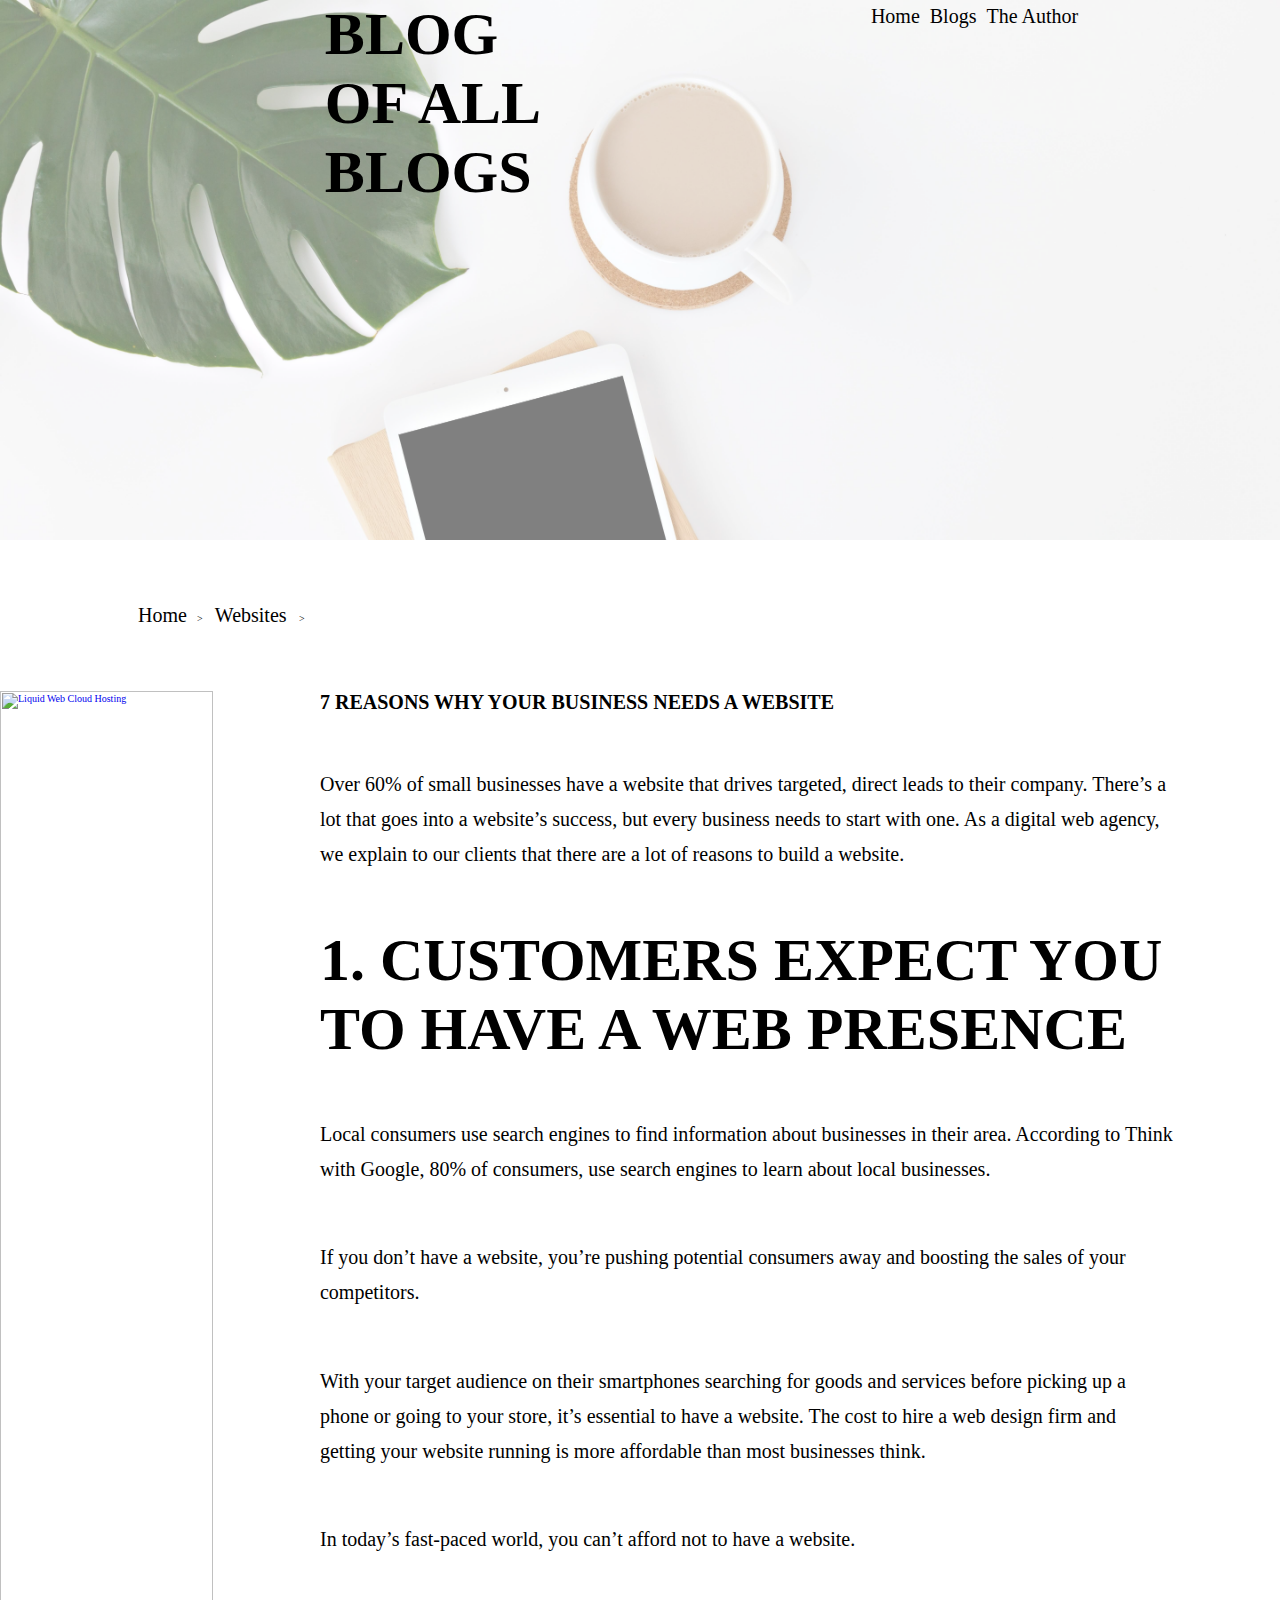
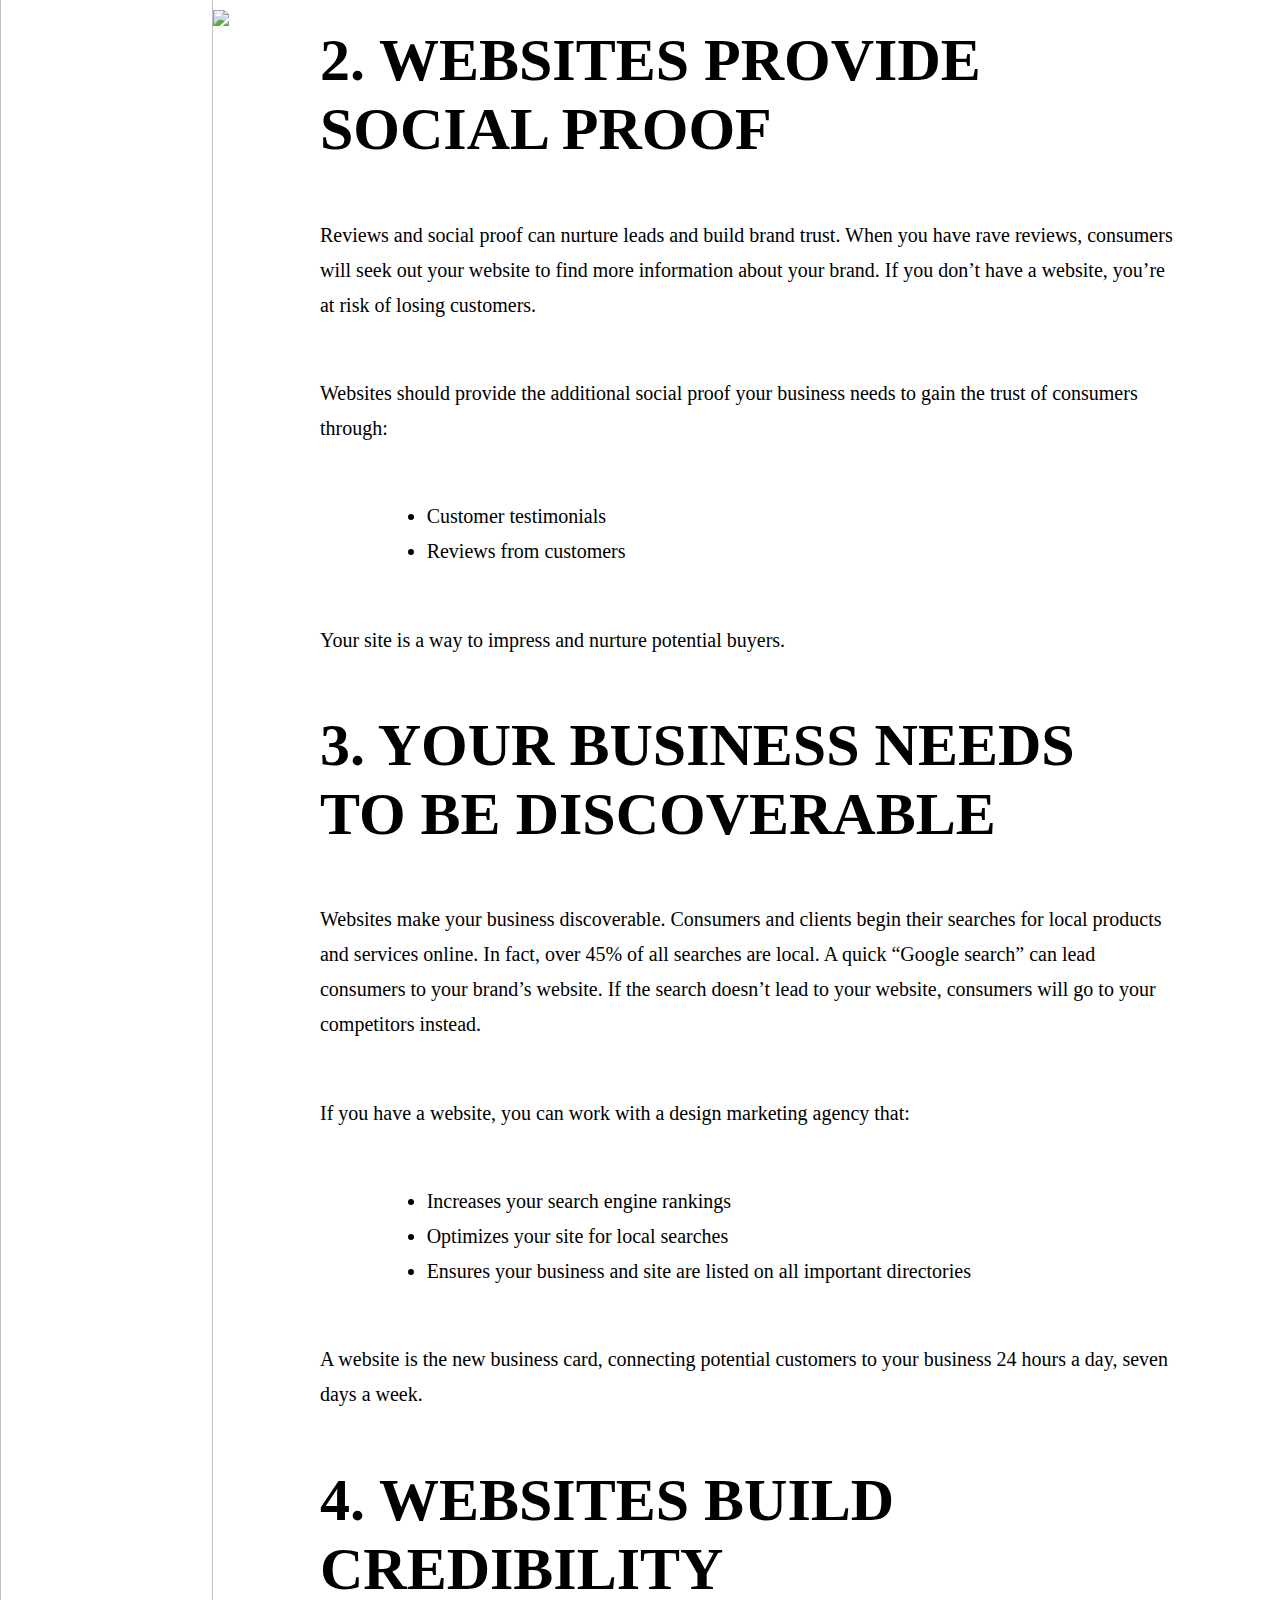
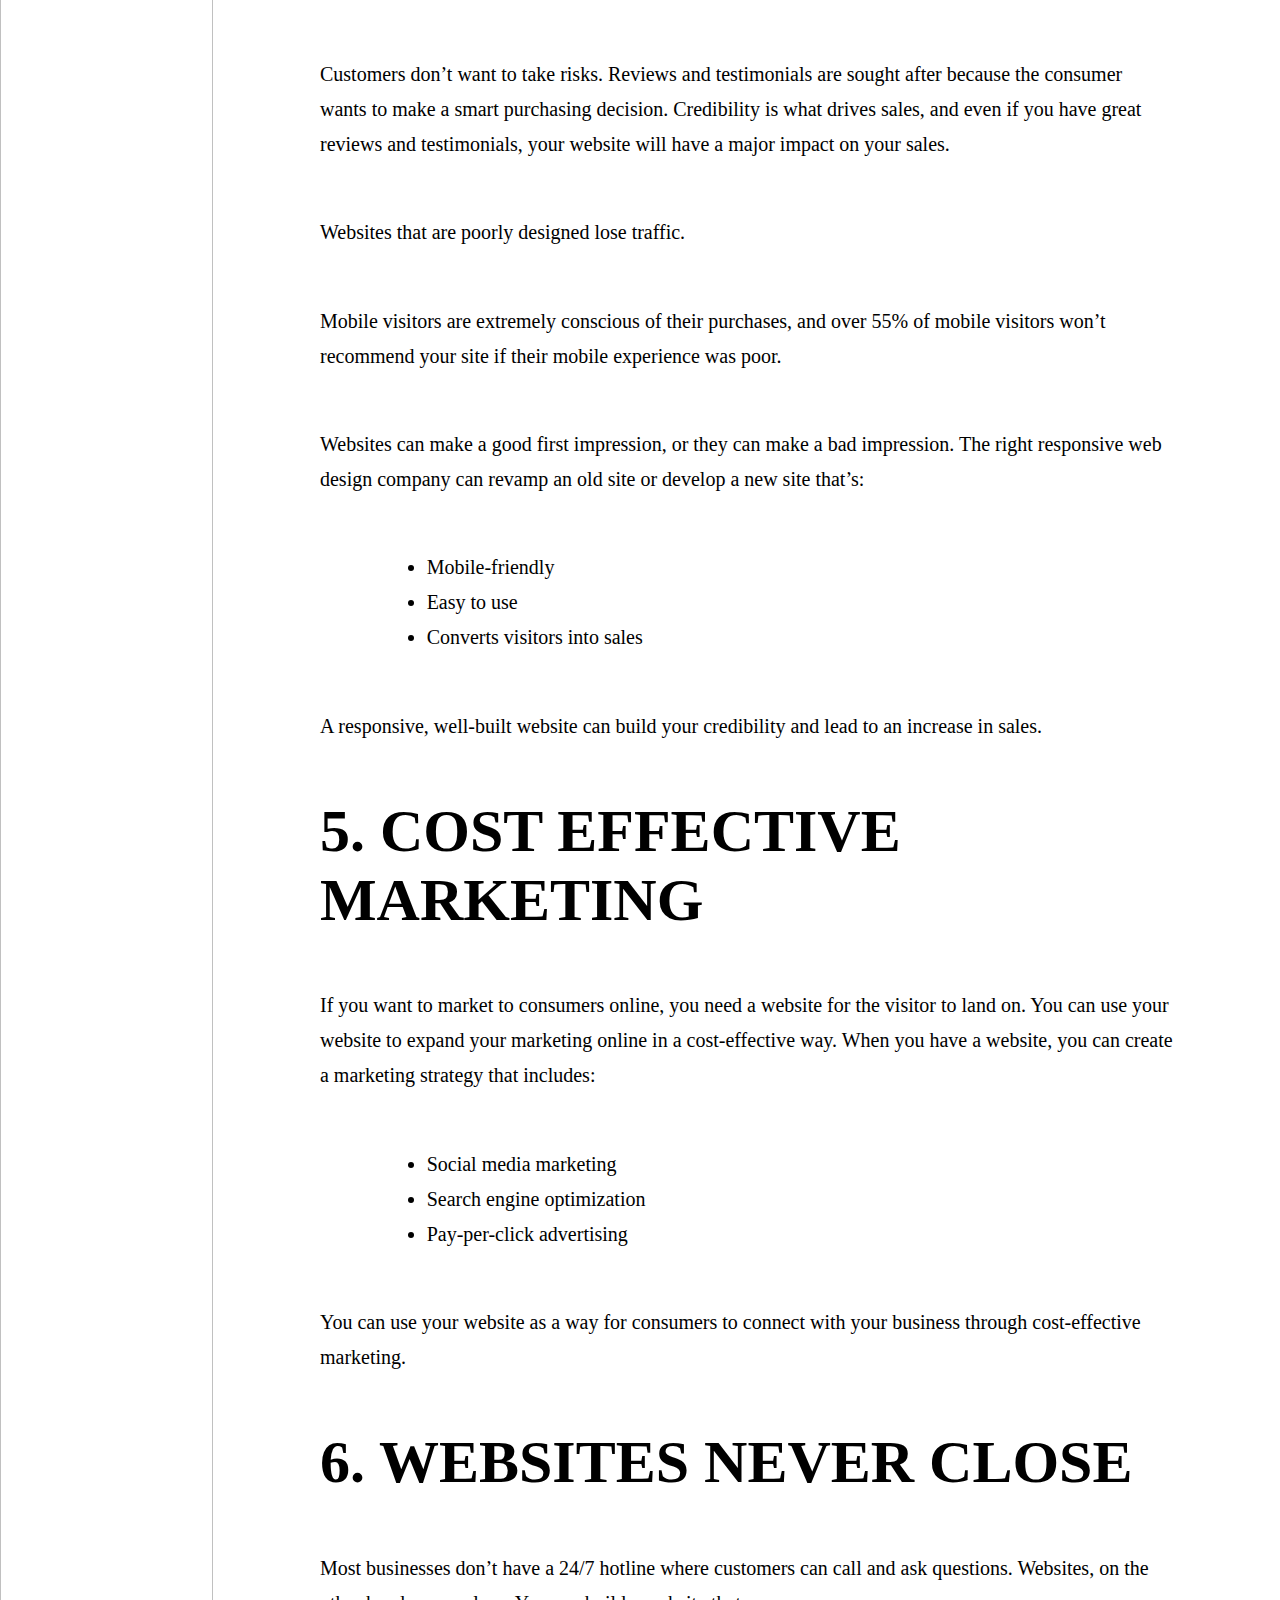
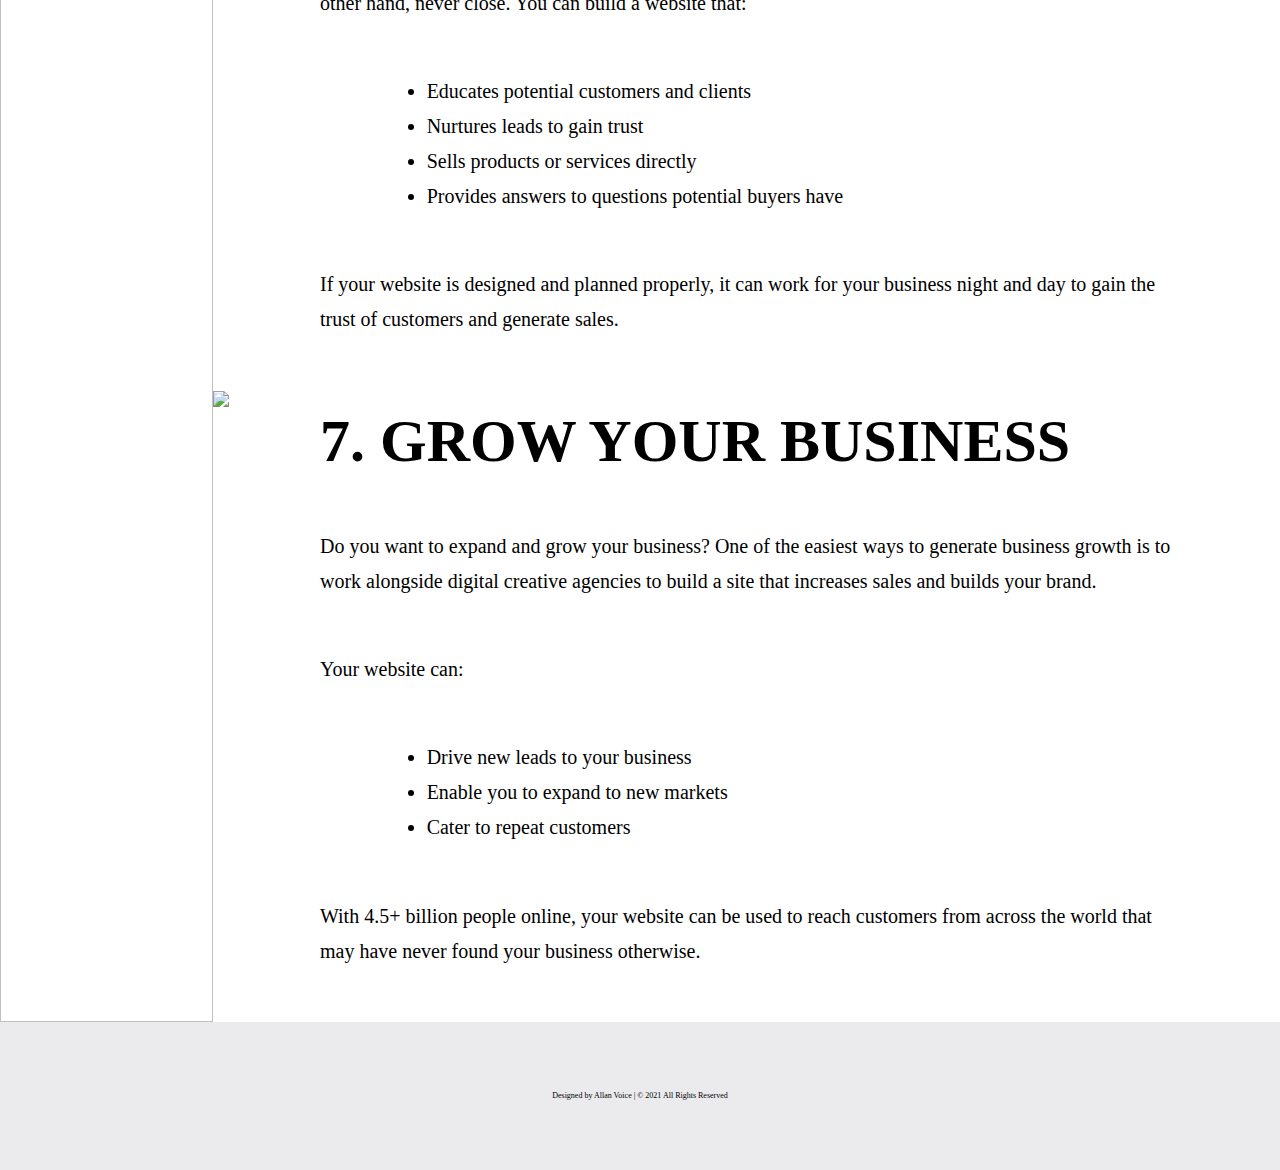
==== commit 8ff92a81: "blog-page-update 2" ====
--- a/pages/blog.html
+++ b/pages/blog.html
@@ -33,7 +33,7 @@
         </nav>
         <div class="advert">
             <a href="https://liquidweb.i3f2.net/c/2671719/362706/4464" id="side-advert-1"><img
-                    src="//a.impactradius-go.com/display-ad/4464-362706" alt="" /></a><img
+                    src="//a.impactradius-go.com/display-ad/4464-362706" alt="Liquid Web Cloud Hosting" /></a><img
                 src="https://liquidweb.i3f2.net/i/2671719/362706/4464" />
         </div>
 
@@ -56,10 +56,9 @@
                 getting
                 your website running is more affordable than most businesses think.</p>
             <p>In today’s fast-paced world, you can’t afford not to have a website.</p>
-            <a href="https://liquidweb.i3f2.net/c/2671719/297279/4464" target="_top" class="mb-advert"><img
-                    src="//a.impactradius-go.com/display-ad/4464-297279" border="0" alt="Liquid Web Managed Word Press"
-                    width="100%" /></a><img height="0" width="0" src="https://liquidweb.i3f2.net/i/2671719/297279/4464"
-                style="position:absolute;visibility:hidden;" border="0" />
+            <a href="https://liquidweb.i3f2.net/c/2671719/297279/4464" class="mb-advert"><img
+                    src="//a.impactradius-go.com/display-ad/4464-297279" alt="Liquid Web Managed Word Press" /></a><img
+                src="https://liquidweb.i3f2.net/i/2671719/297279/4464" />
             <h2>2. Websites Provide Social Proof</h2>
             <p>Reviews and social proof can nurture leads and build brand trust. When you have rave reviews,
                 consumers
@@ -131,10 +130,9 @@
             <p>If your website is designed and planned properly, it can work for your business night and day to gain
                 the
                 trust of customers and generate sales.</p>
-            <a href="https://liquidweb.i3f2.net/c/2671719/386656/4464" target="_top" class="mb-advert"><img
-                    src="//a.impactradius-go.com/display-ad/4464-386656" border="0" alt="" width="100%" /></a><img
-                height="0" width="0" src="https://liquidweb.i3f2.net/i/2671719/386656/4464"
-                style="position:absolute;visibility:hidden;" border="0" />
+            <a href="https://liquidweb.i3f2.net/c/2671719/386656/4464" class="mb-advert"><img
+                    src="//a.impactradius-go.com/display-ad/4464-386656" alt="Liquid Web Managed Hosting" /></a><img
+                src="https://liquidweb.i3f2.net/i/2671719/386656/4464" />
             <h2>7. Grow Your Business</h2>
             <p>Do you want to expand and grow your business? One of the easiest ways to generate business growth is
                 to
--- a/css/blog.css
+++ b/css/blog.css
@@ -23,6 +23,7 @@
     list-style: none;
     display: flex;
     justify-content: flex-start;
+    margin: 5% 0;
 }
 
 .breadcrumb a{
@@ -66,12 +67,17 @@
     font-size: 1.2rem;
 }
 
+#side-advert-1 {
+    display: none;
+}
+
+.mb-advert > img {
+    width: 100%;
+    margin-bottom: 5%;
+}
+
 footer {
     grid-area: ft;
-}
-
-#side-advert-1 {
-    display: none;
 }
 
 @media only screen
@@ -92,6 +98,11 @@
         line-height: 3.5rem;
         font-size: 2rem;
     }
+
+    article > p {
+        line-height: 3.5rem;
+    }
+
     #side-advert-1 {
         display: block;
     }
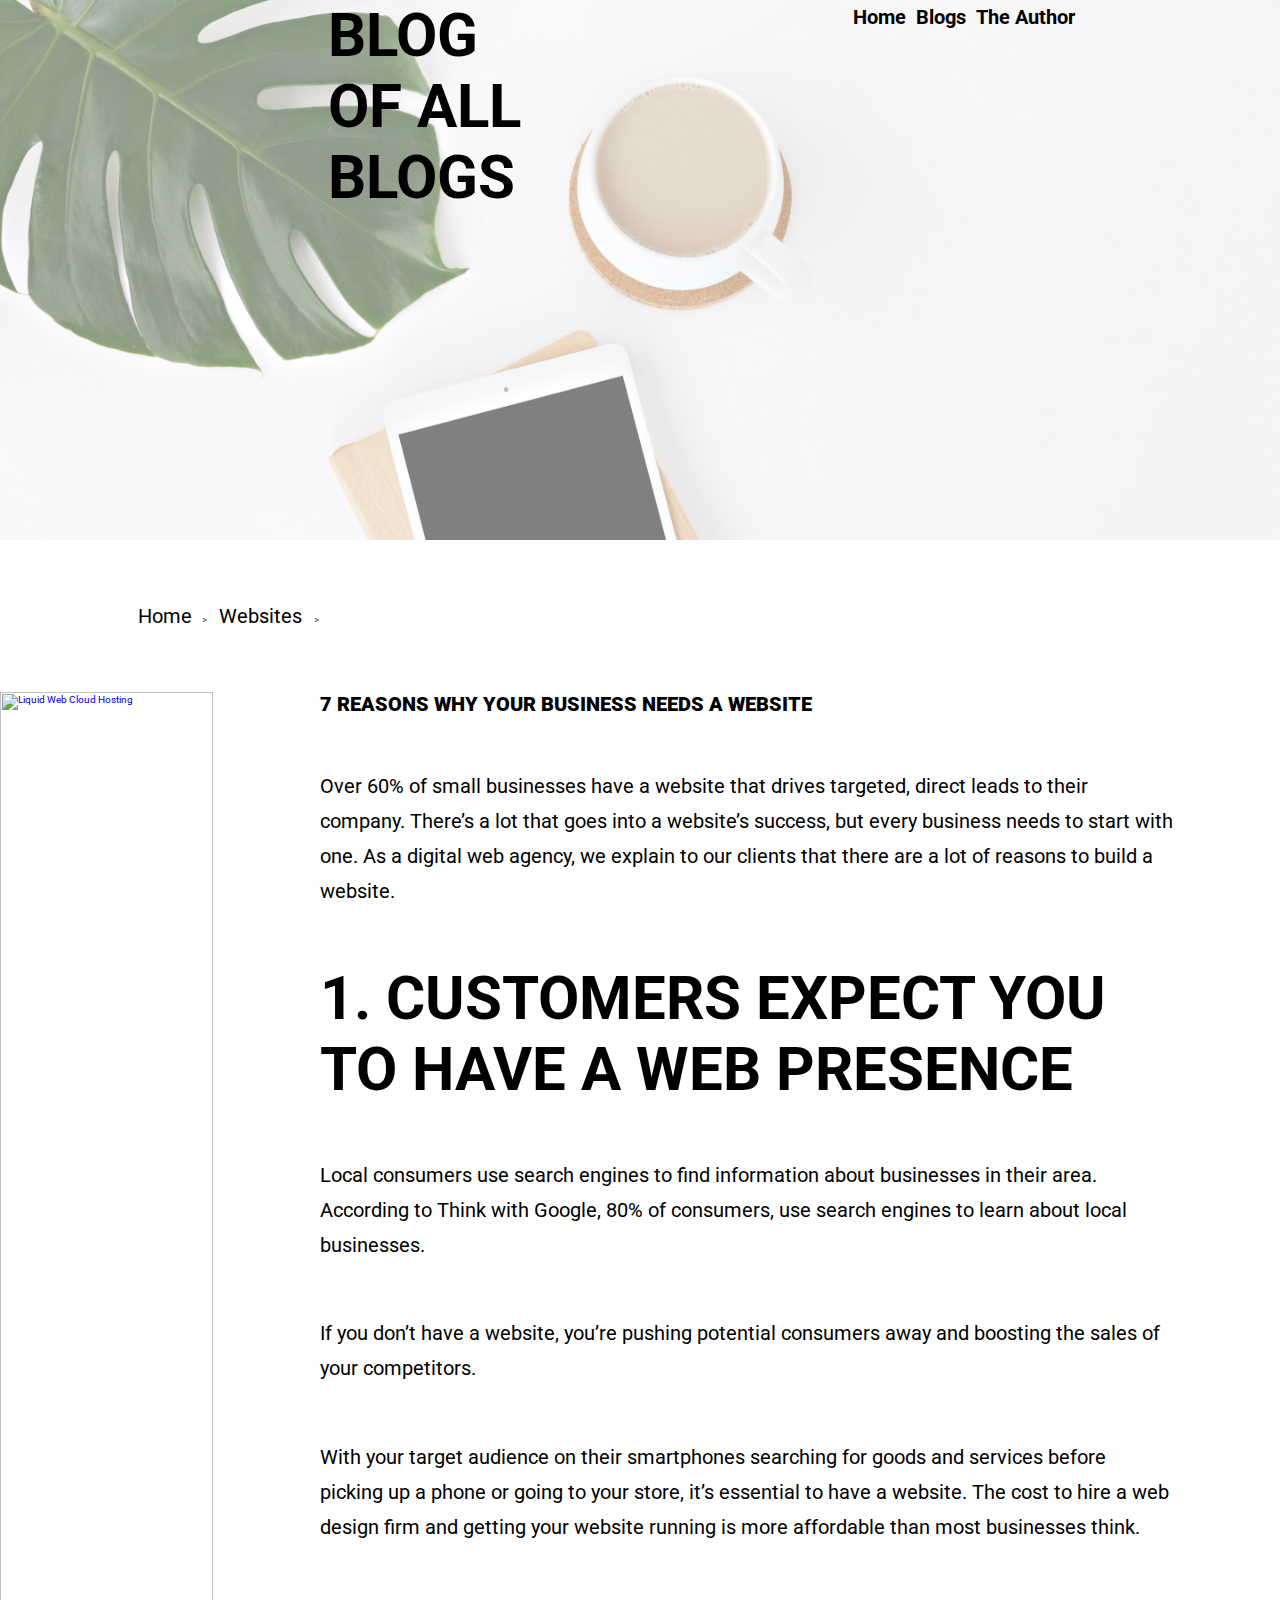
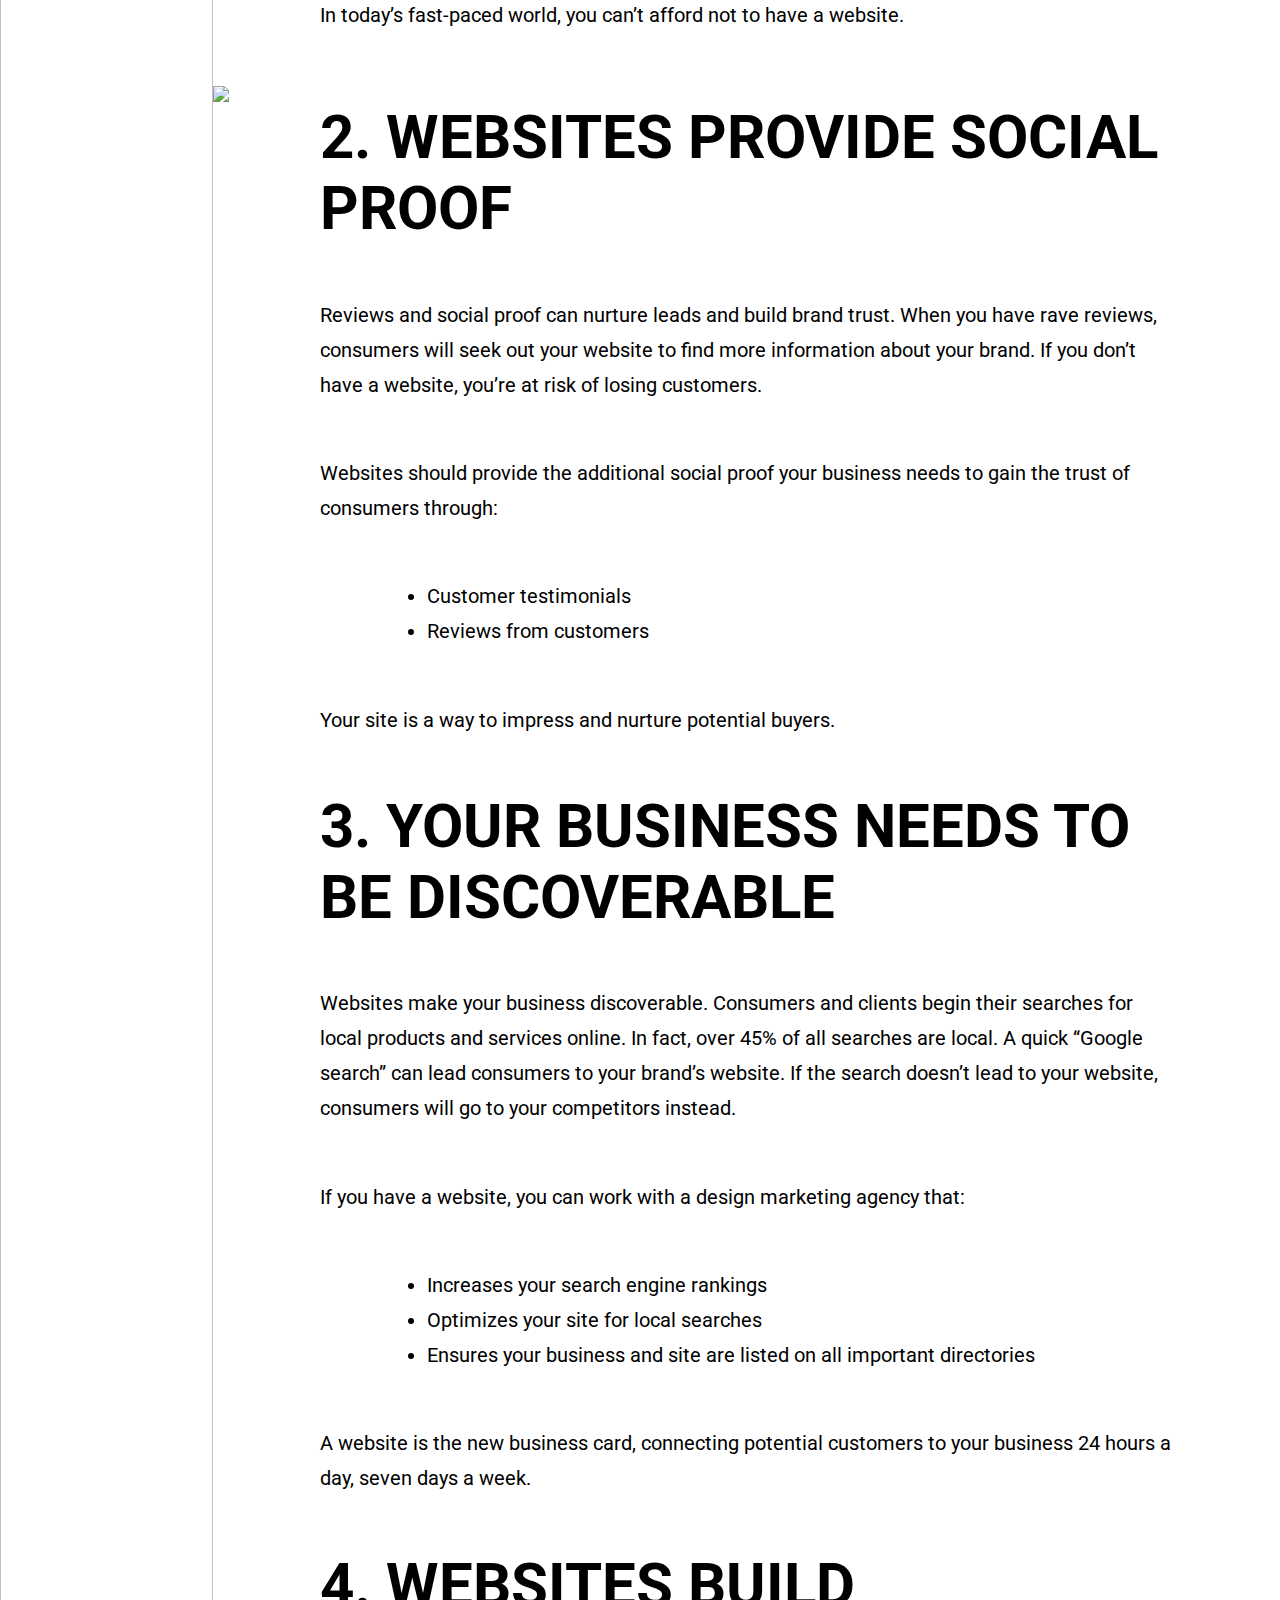
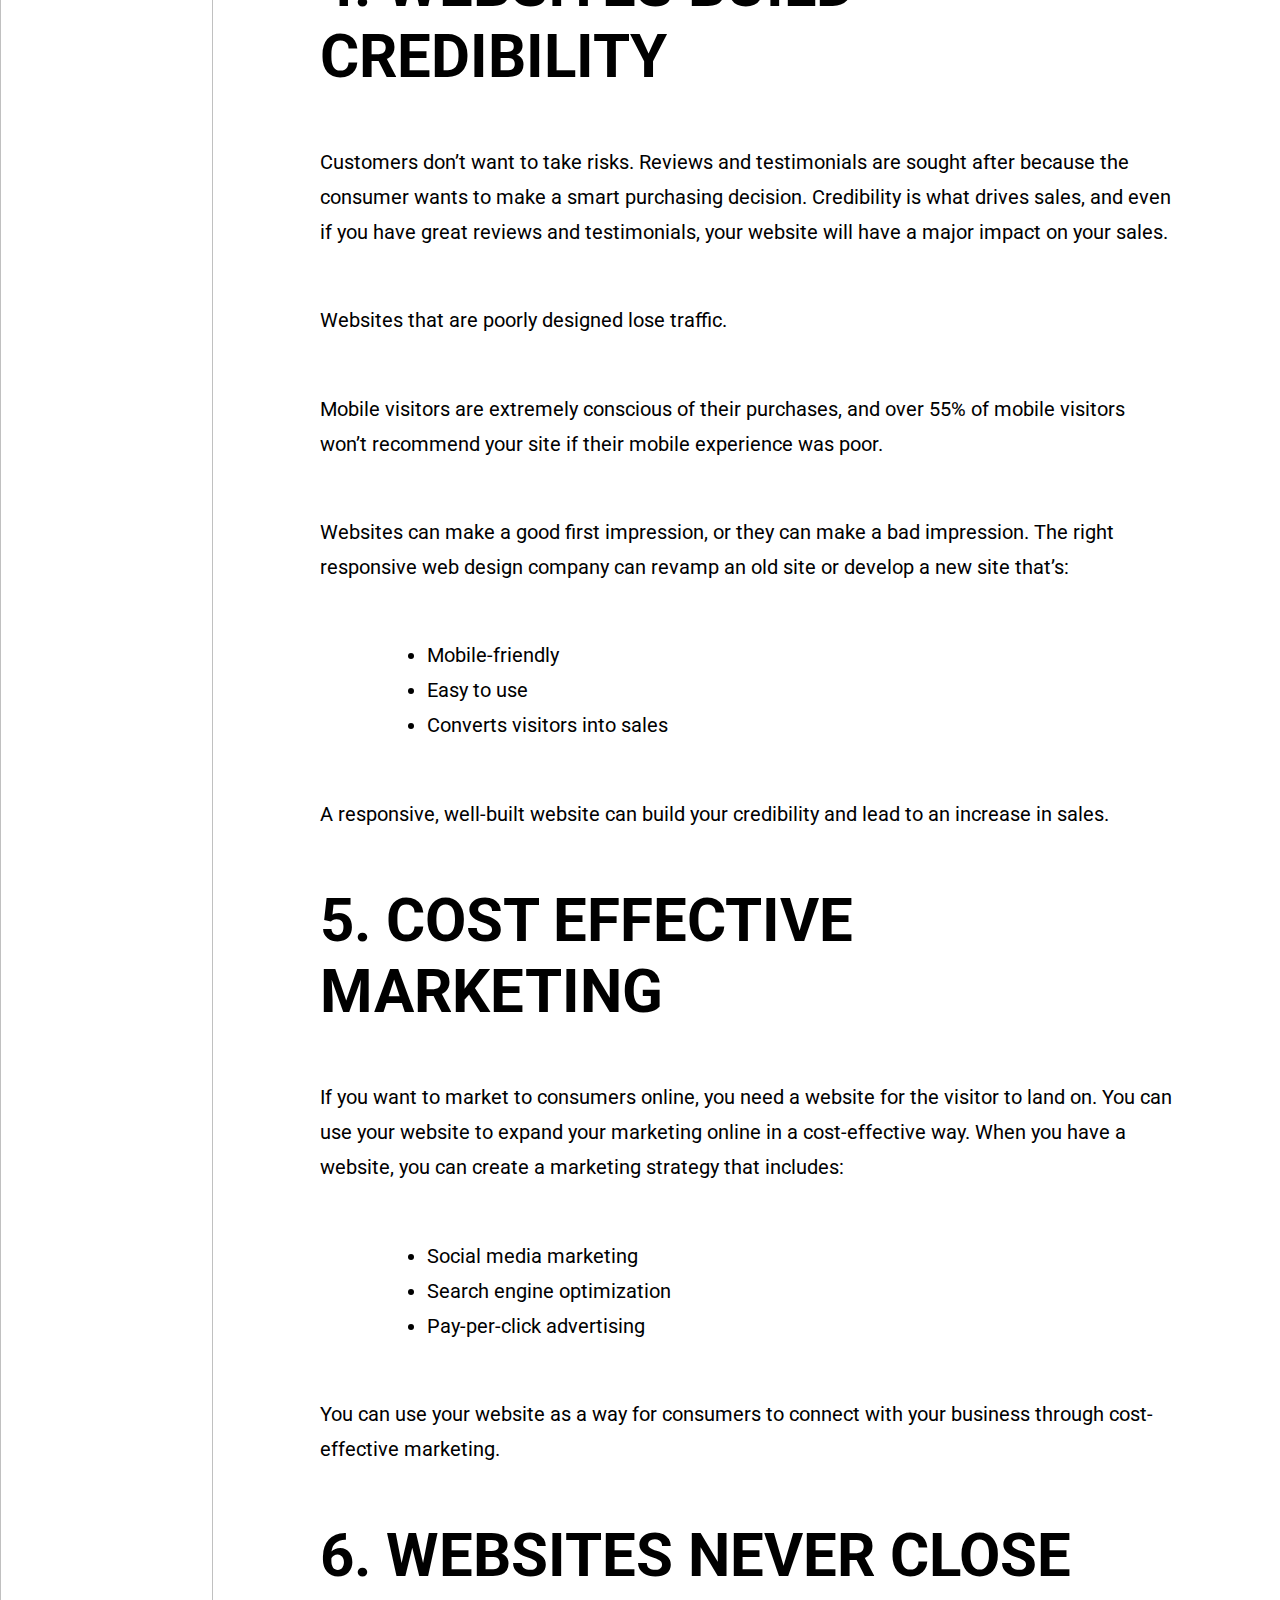
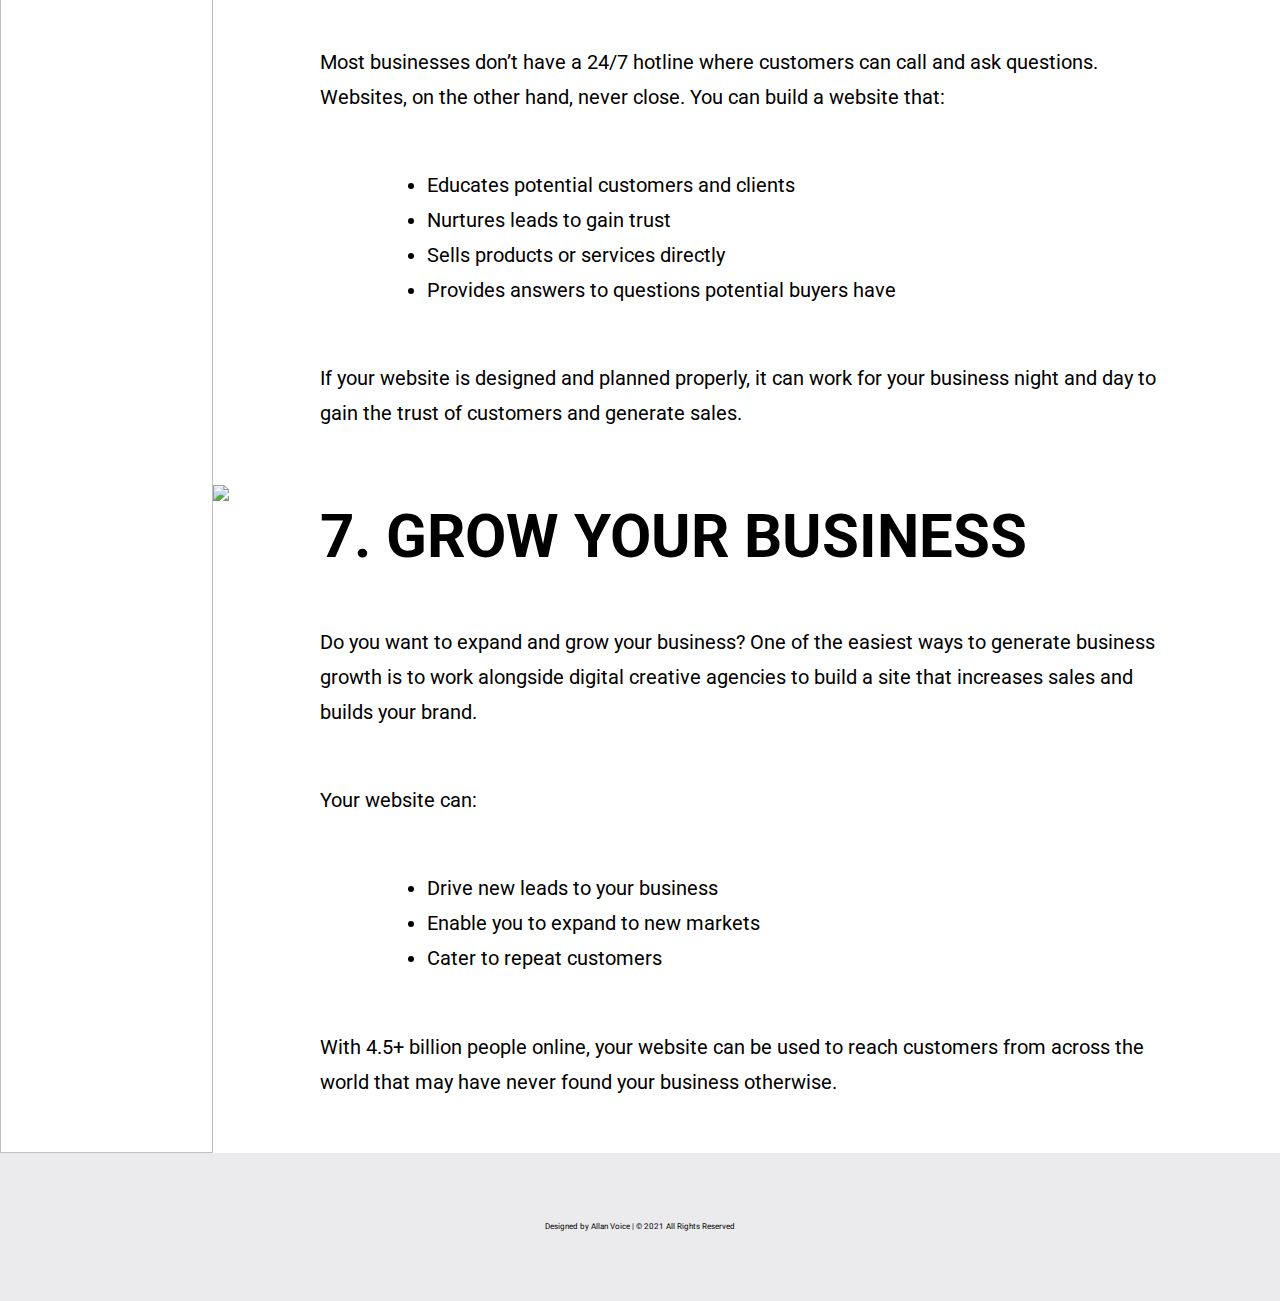
==== commit 470a2240: "Font-Style" ====
--- a/pages/blog.html
+++ b/pages/blog.html
@@ -7,6 +7,8 @@
     <title>7 Reasons Why Your Business Needs A Website</title>
     <link rel="stylesheet" href="../css/general.css">
     <link rel="stylesheet" href="../css/blog.css">
+    <link rel="preconnect" href="https://fonts.gstatic.com">
+    <link href="https://fonts.googleapis.com/css2?family=Roboto:wght@400;700;900&display=swap" rel="stylesheet">
 </head>
 
 <body>
--- a/css/general.css
+++ b/css/general.css
@@ -1,6 +1,7 @@
 *{
     margin: 0;
     padding: 0;
+    font-family: 'Roboto', sans-serif;
 
 }
 html {
@@ -9,20 +10,24 @@
 h1 {
     font-size: 3.6rem;
     text-transform: uppercase;
+    font-weight: 900;
 }
 
 h2 {
     font-size: 1.8rem;
     text-transform: uppercase;
+    font-weight: 700;
 }
 
 h3 {
     font-size: 1.4rem;
+    font-weight: 700;
 }
 
 p{
     font-size: 1.2rem;
     line-height: 2rem;
+    font-weight: 400;
 }
 
 nav {
@@ -38,6 +43,7 @@
     padding: 0.5rem;
     text-decoration: none;  
     color: #000;
+    font-weight: 700;
 }
 
 nav ul{
--- a/css/blog.css
+++ b/css/blog.css
@@ -97,6 +97,7 @@
     article > ul {
         line-height: 3.5rem;
         font-size: 2rem;
+        font-weight: 400;
     }
 
     article > p {
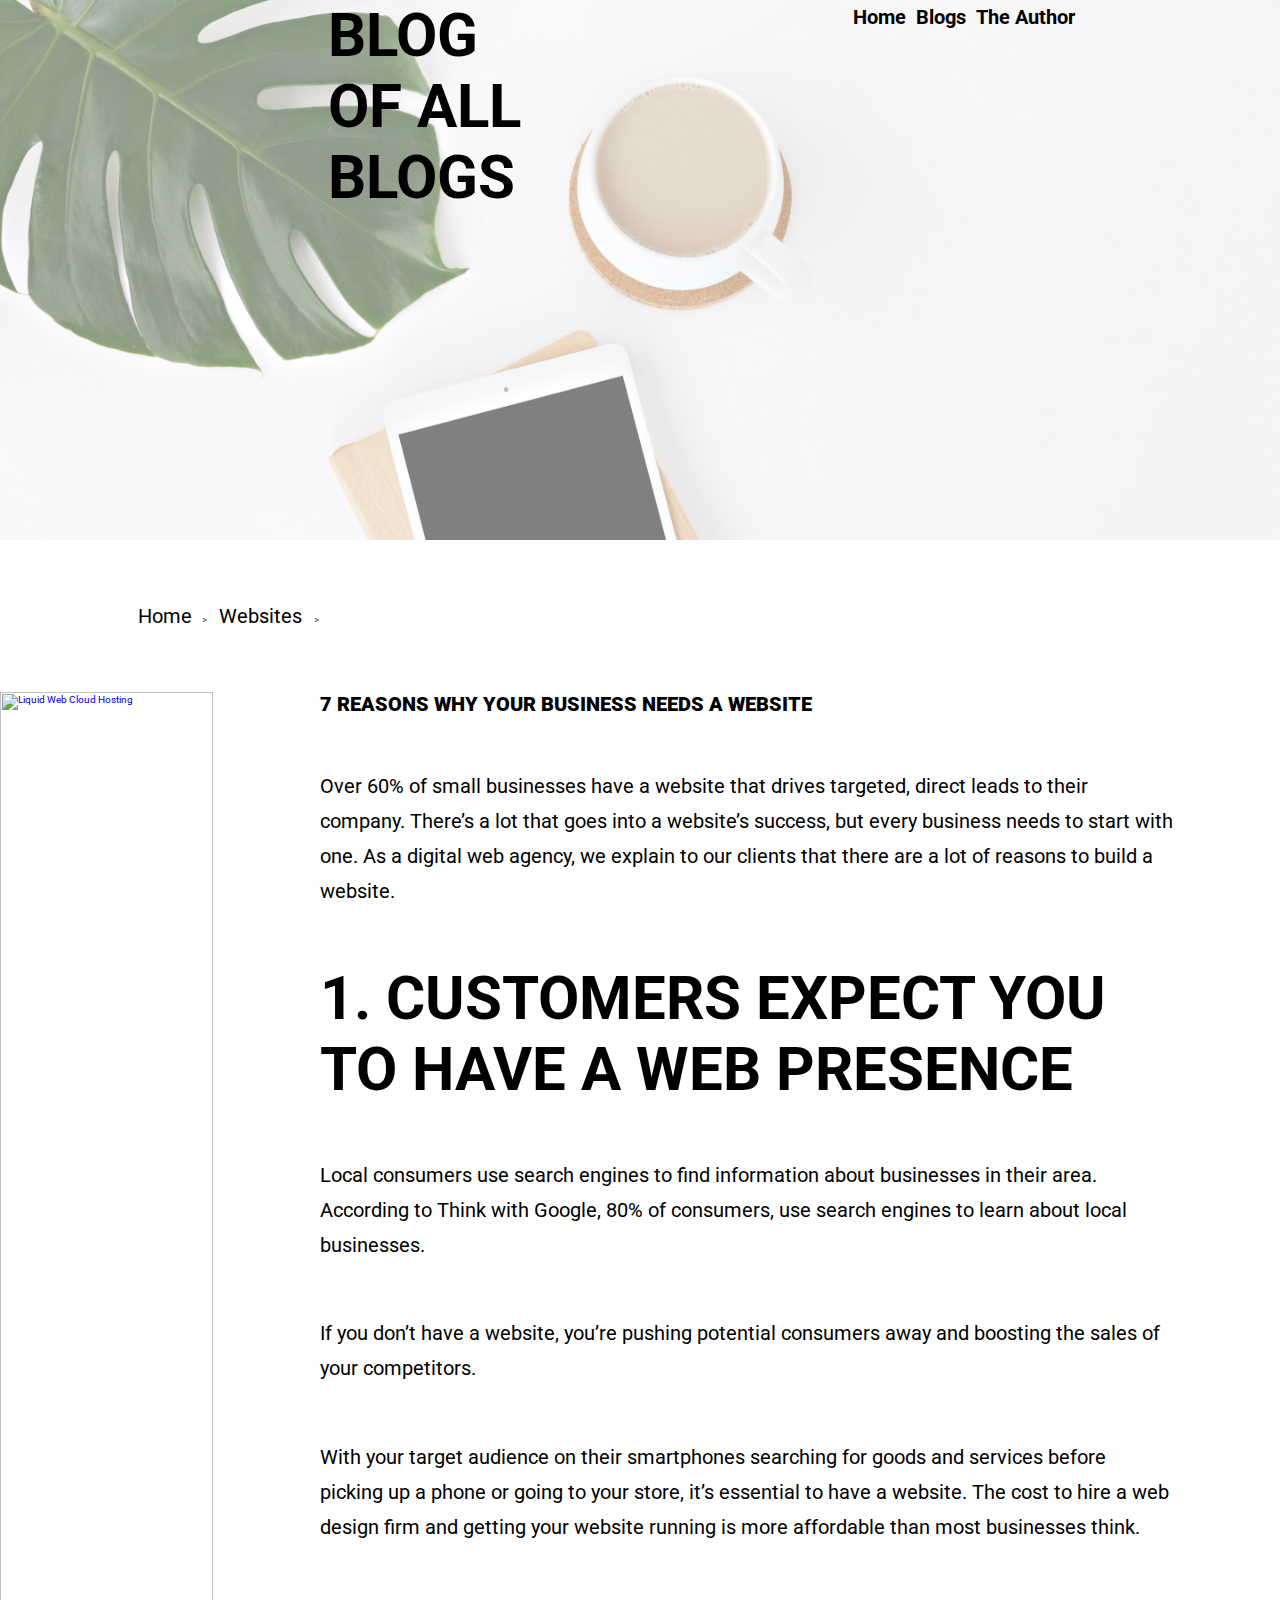
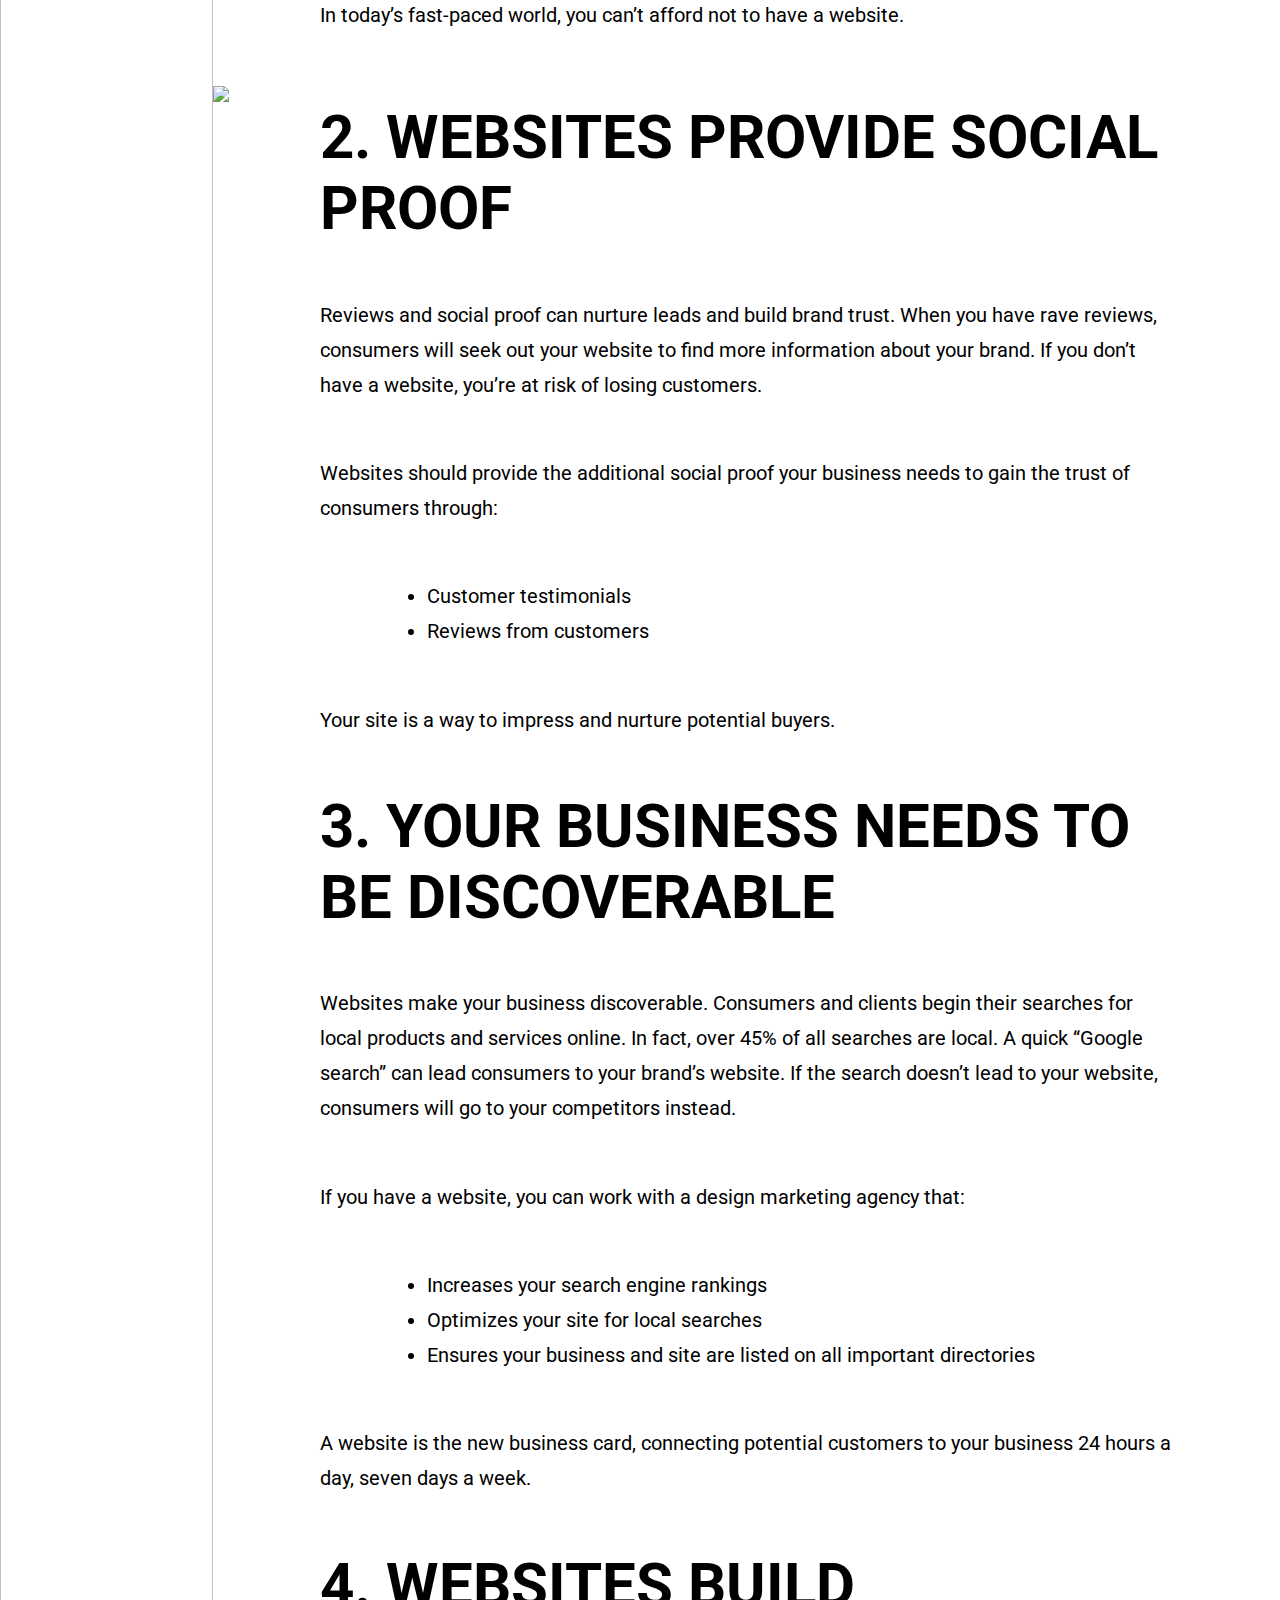
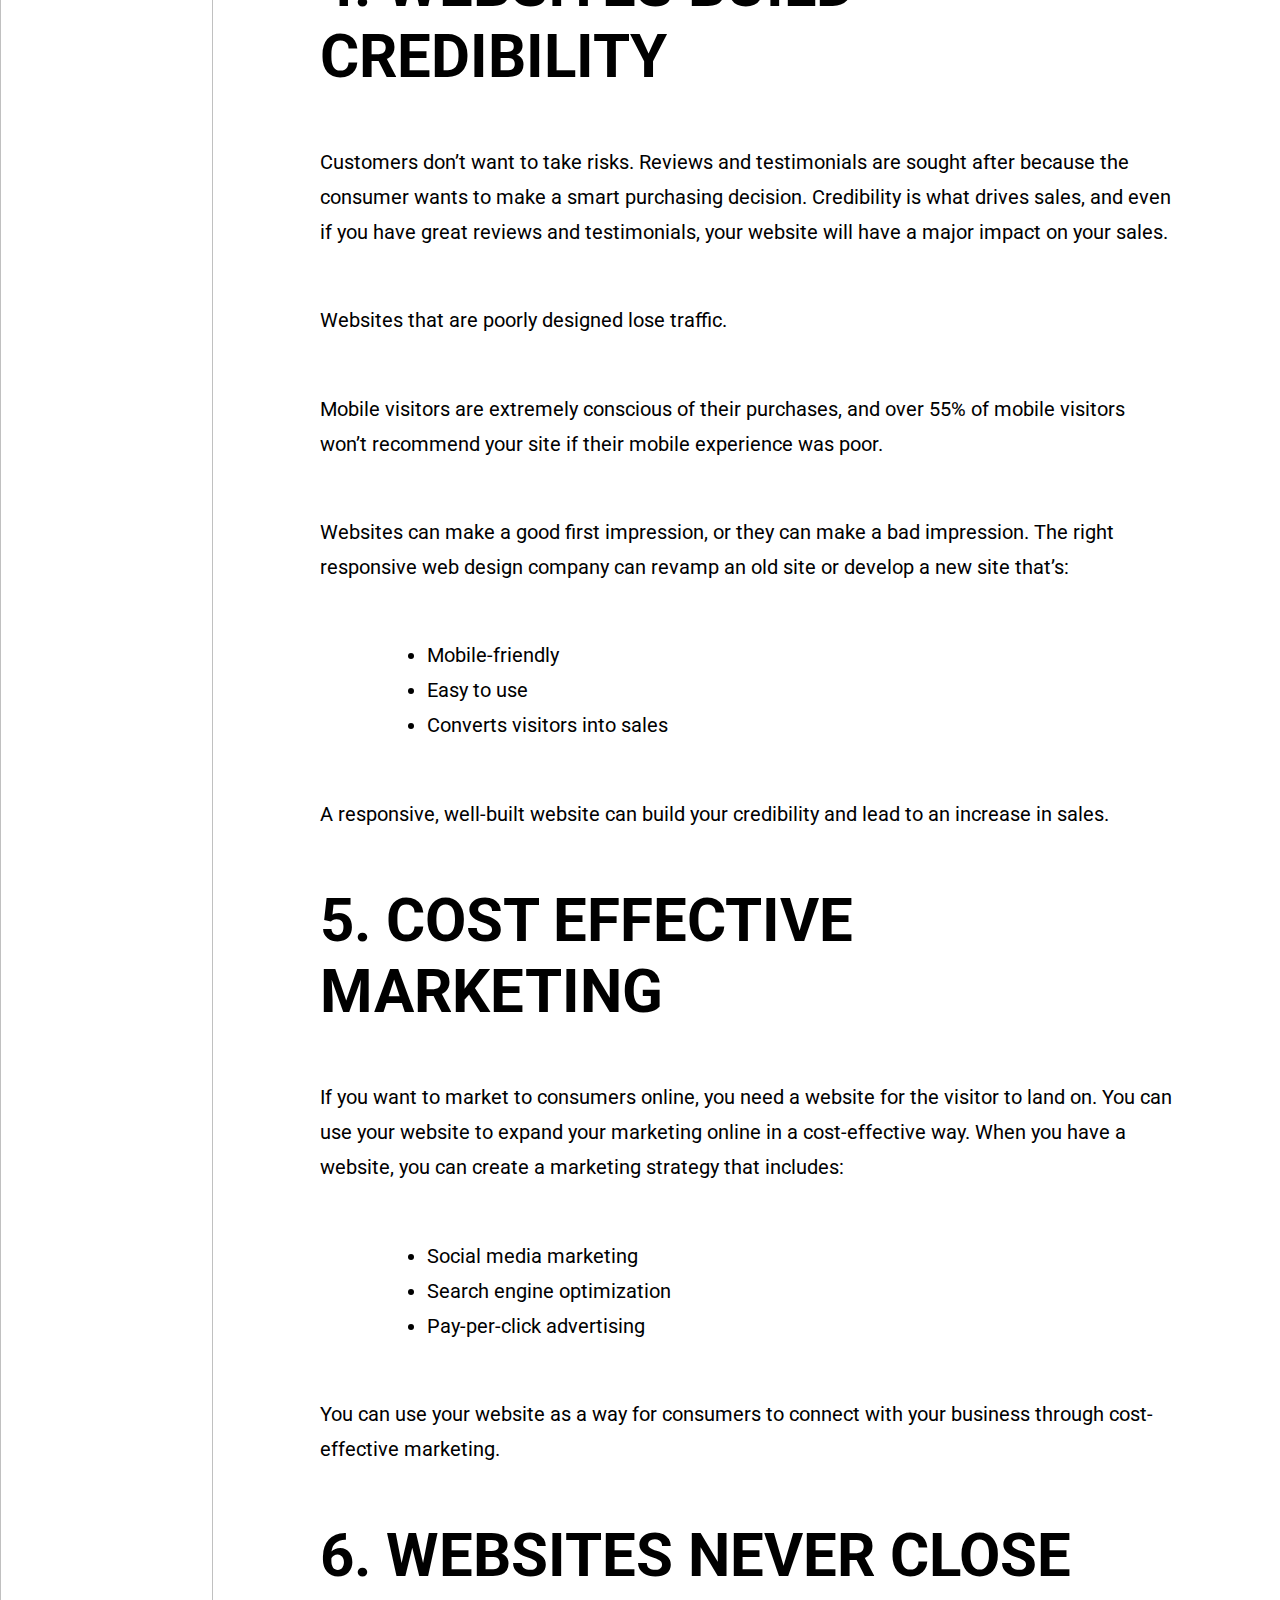
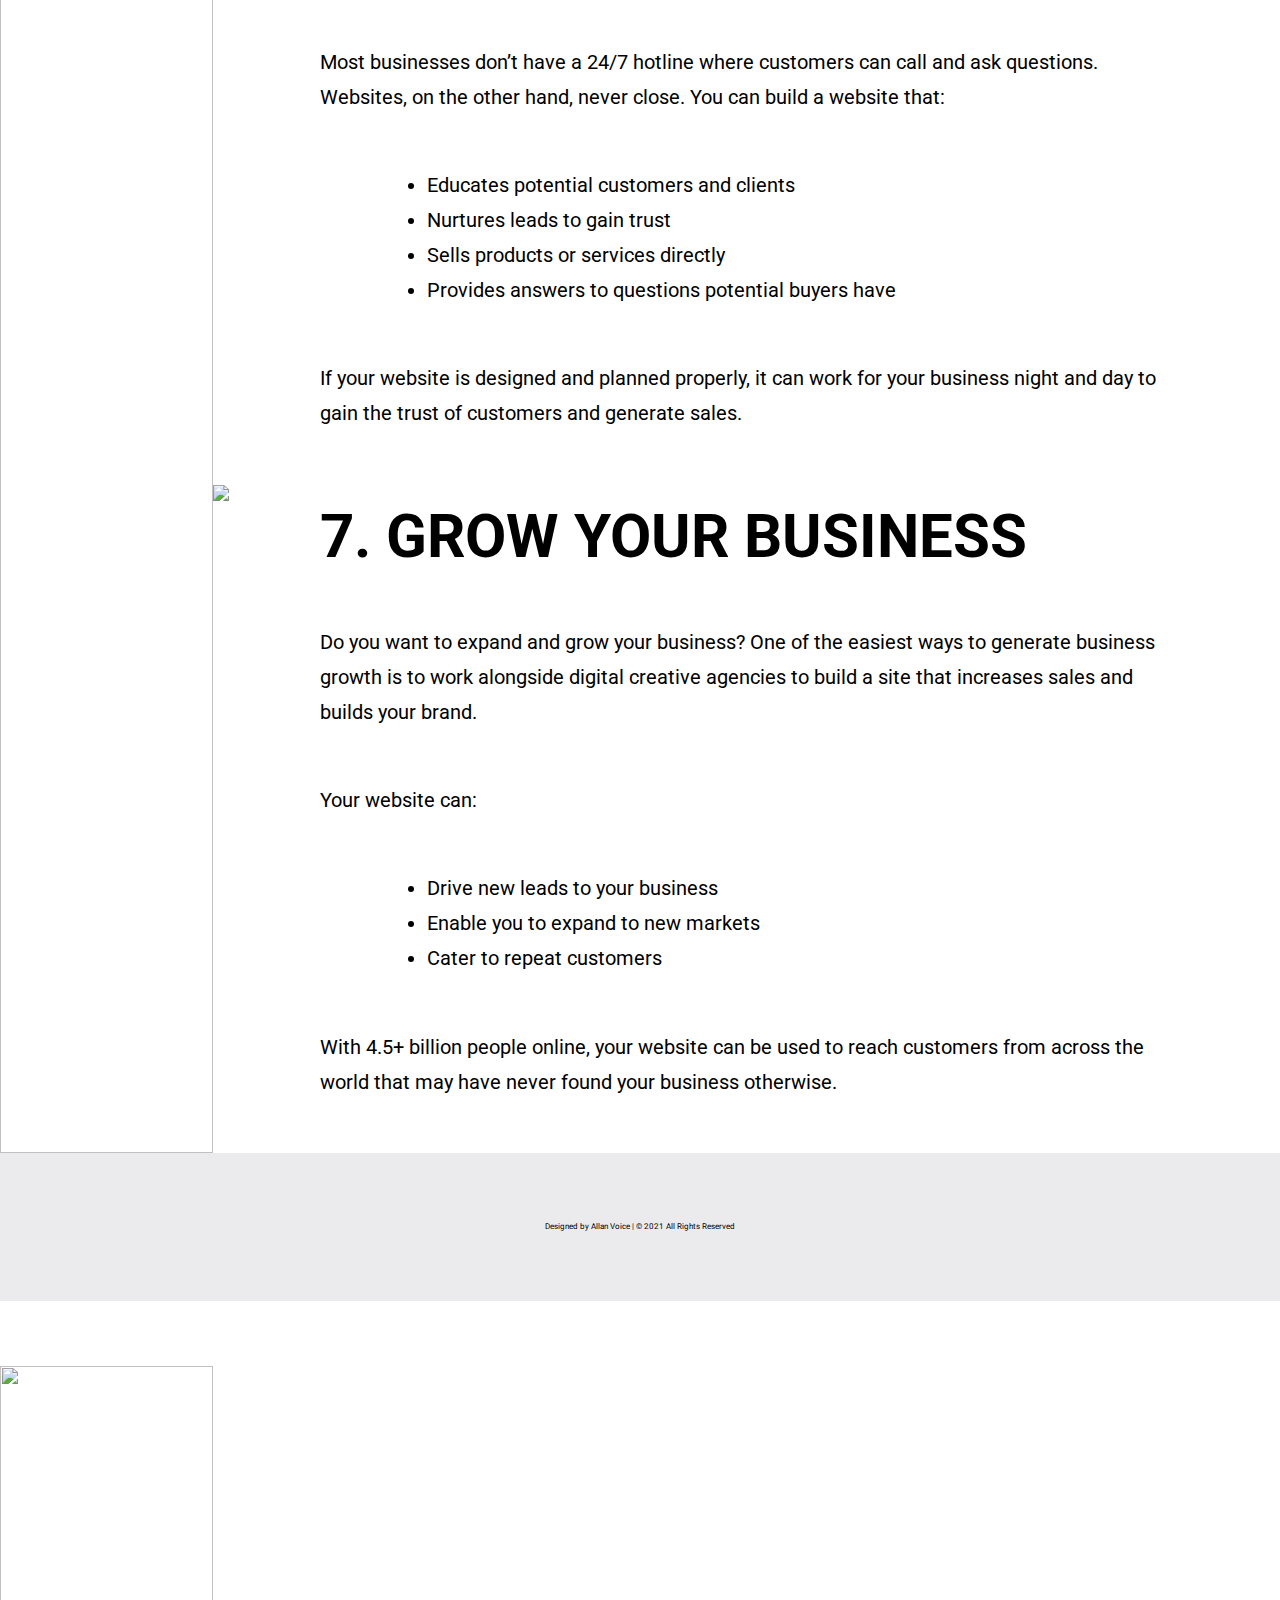
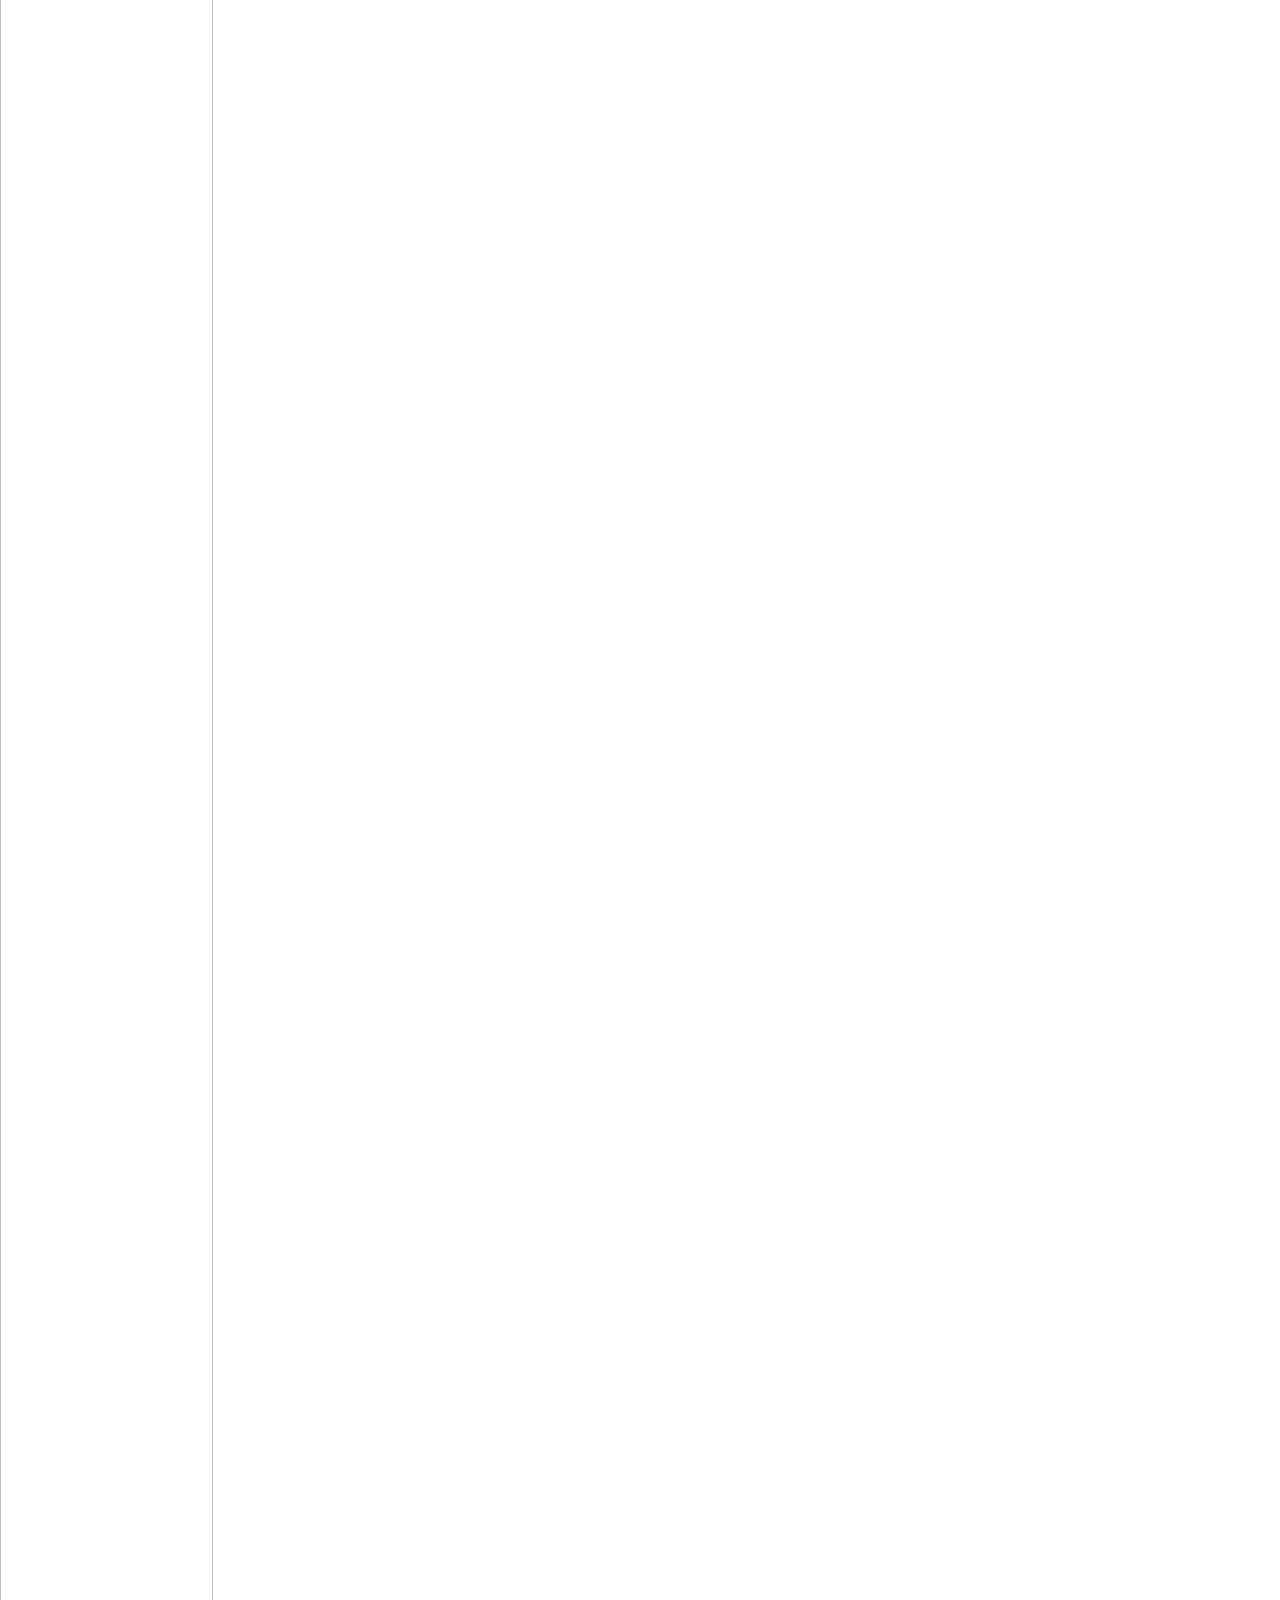
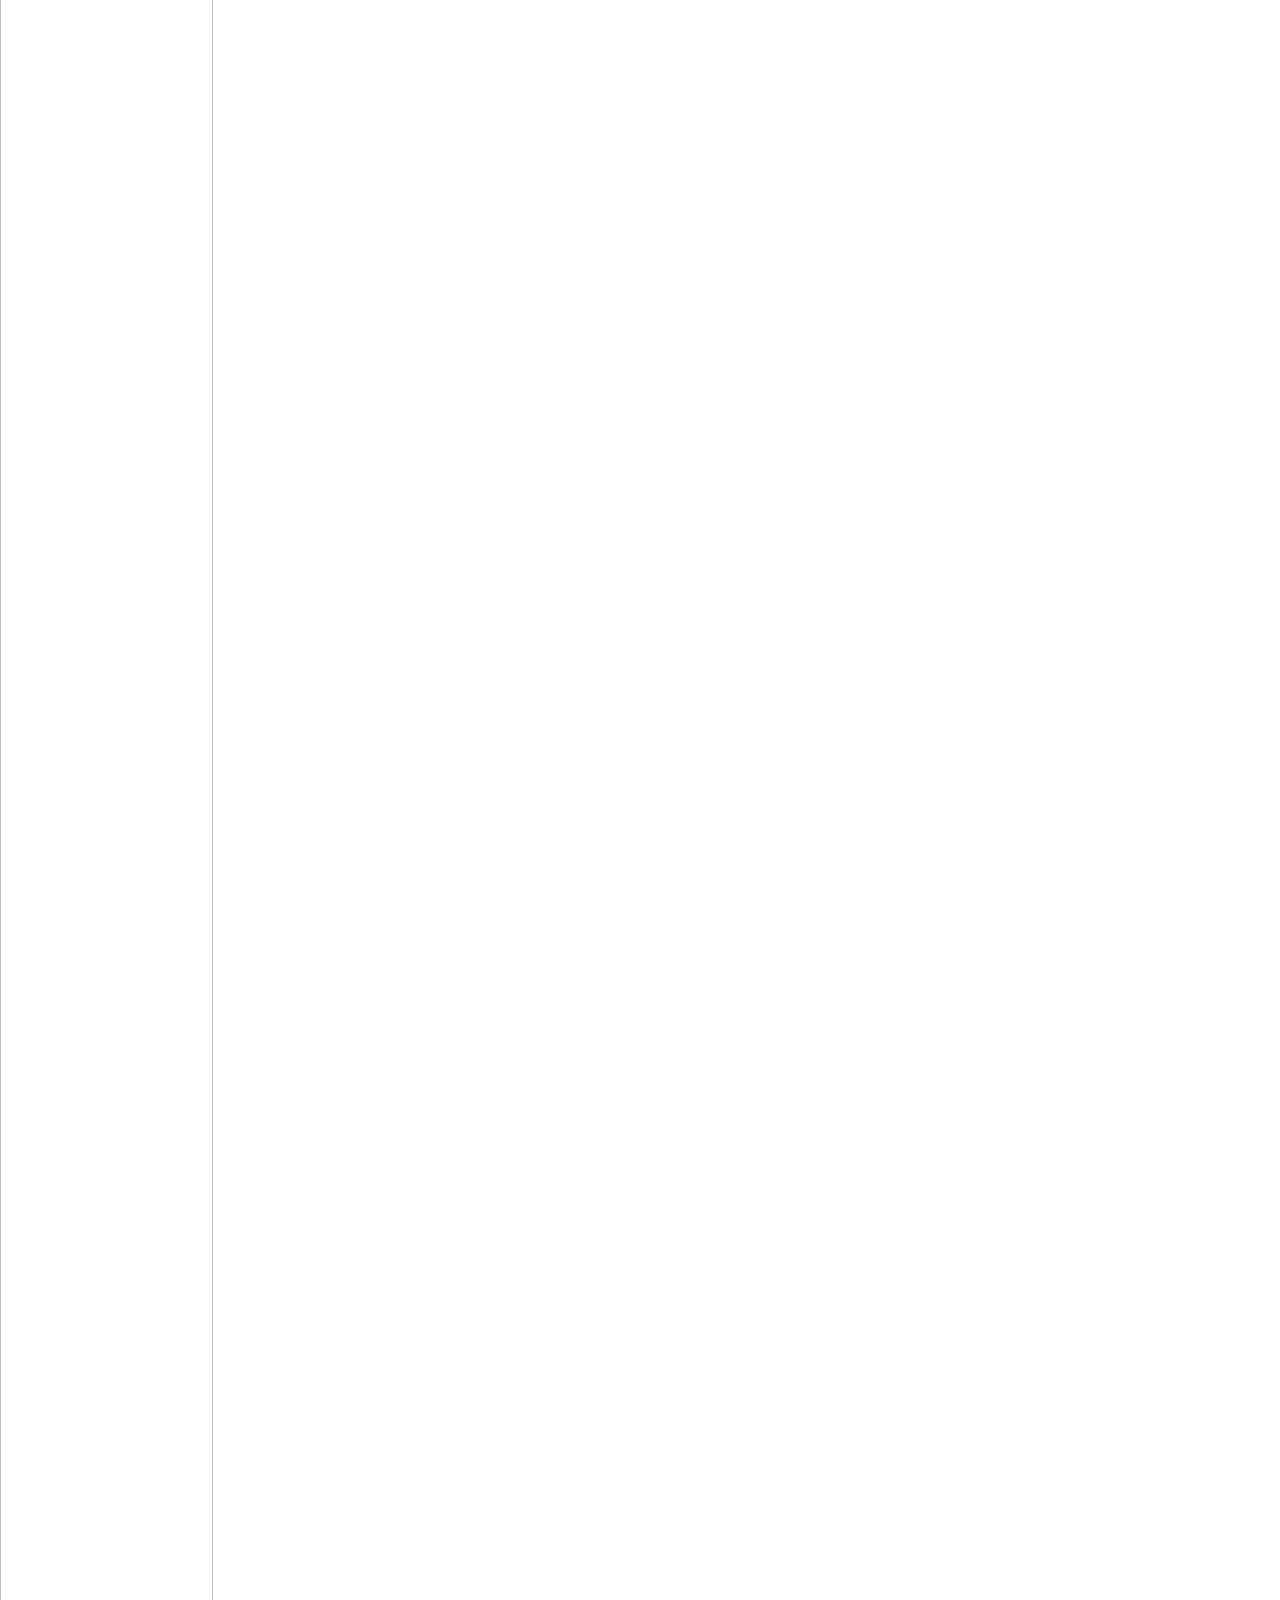
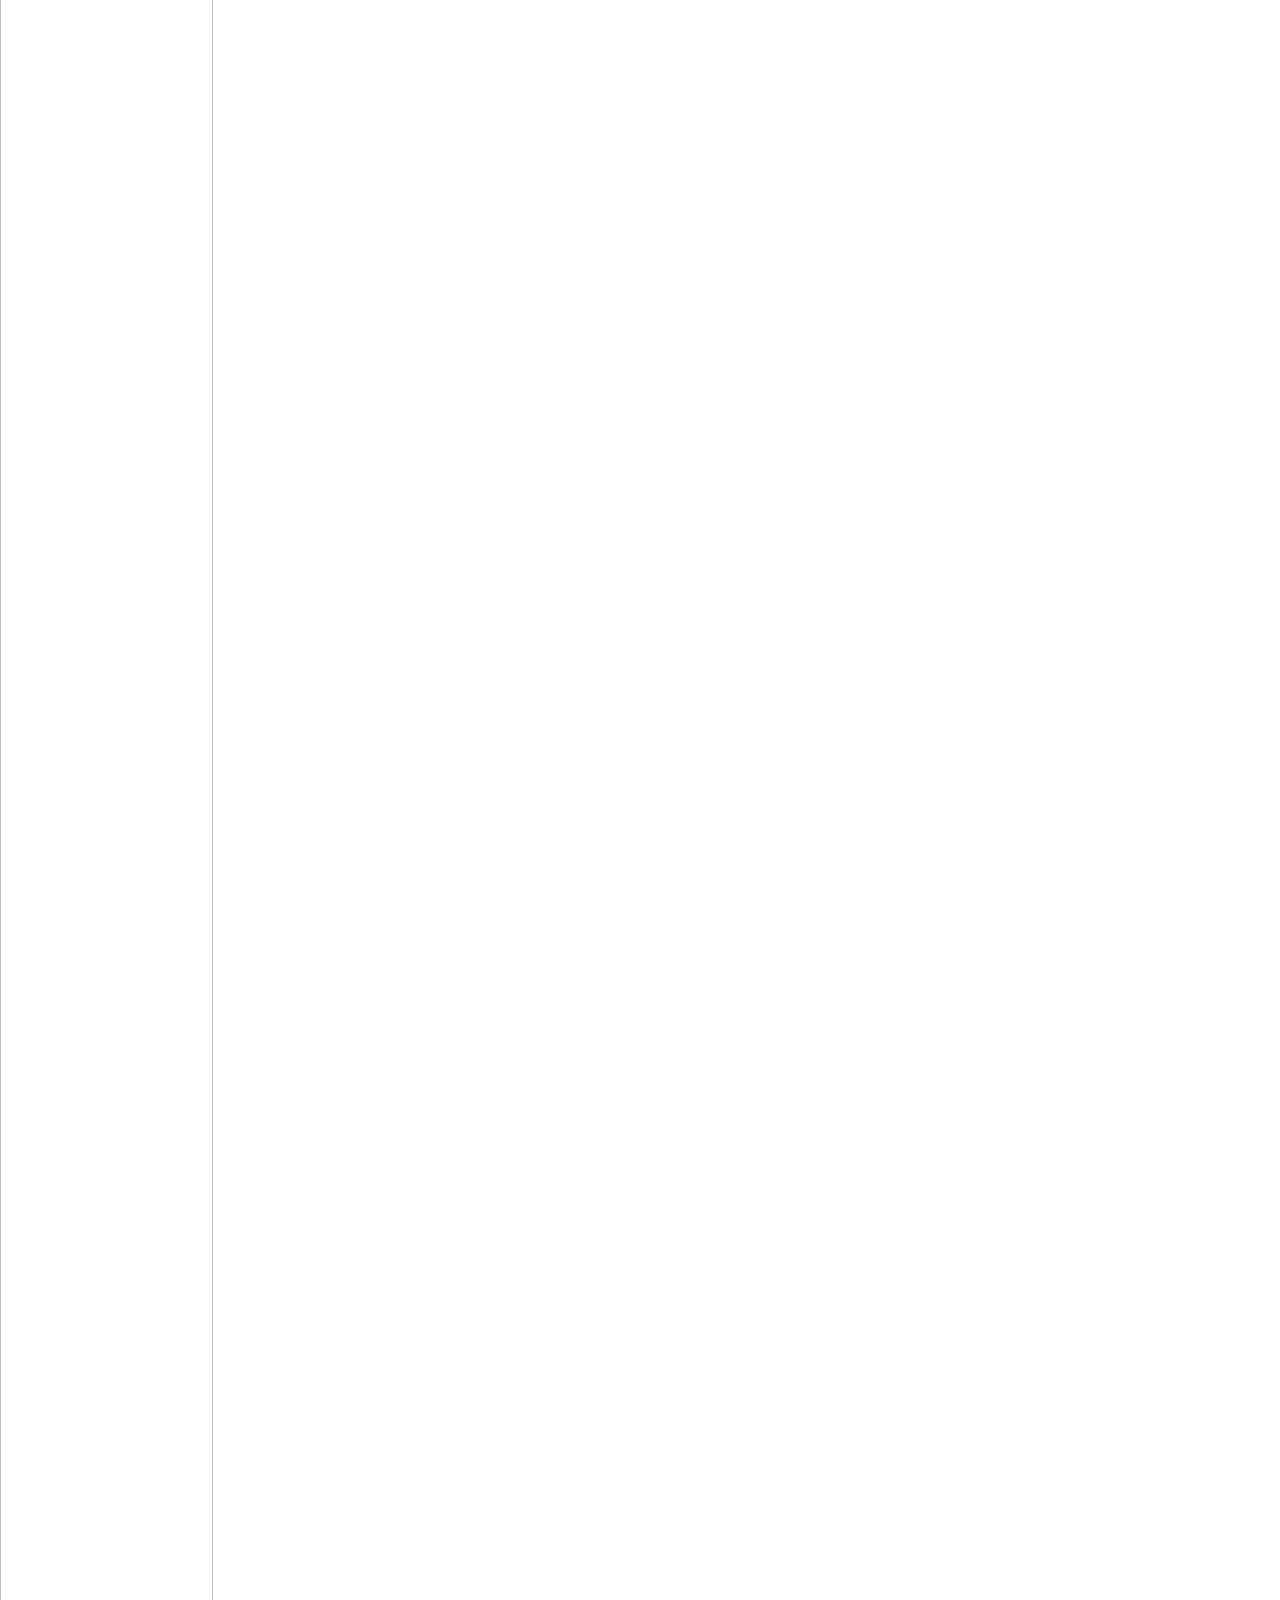
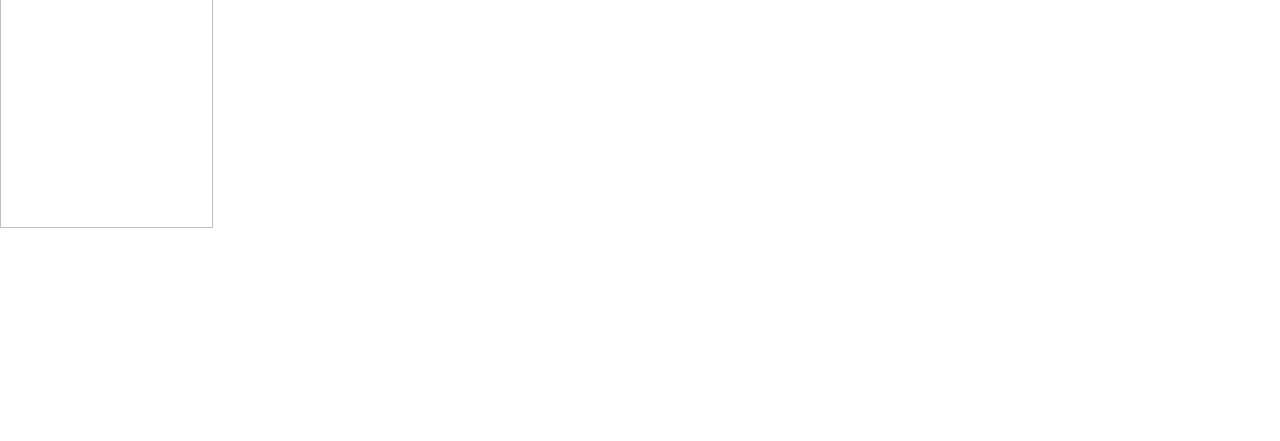
==== commit 51b70650: "Added-Blogs-Page" ====
--- a/pages/blog.html
+++ b/pages/blog.html
@@ -20,7 +20,7 @@
                     Blogs</h2>
                 <ul>
                     <li><a class="nav-link" href="../index.html">Home</a></li>
-                    <li><a class="nav-link" href="#">Blogs</a></li>
+                    <li><a class="nav-link" href="./blogs.html">Blogs</a></li>
                     <li><a class="nav-link" href="../index.html#about">The Author</a></li>
                 </ul>
             </nav>
@@ -35,8 +35,10 @@
         </nav>
         <div class="advert">
             <a href="https://liquidweb.i3f2.net/c/2671719/362706/4464" id="side-advert-1"><img
-                    src="//a.impactradius-go.com/display-ad/4464-362706" alt="Liquid Web Cloud Hosting" /></a><img
-                src="https://liquidweb.i3f2.net/i/2671719/362706/4464" />
+                    src="//a.impactradius-go.com/display-ad/4464-362706" alt="Liquid Web Cloud Hosting" />
+
+                <a href="https://www.namehero.com/promo/1028-1-1-15.php" id="side-advert-2"><img
+                        src="https://www.namehero.com/affiliates/media/banners/62978-black.gif"></a>
         </div>
 
         <article>
--- a/css/blog.css
+++ b/css/blog.css
@@ -67,7 +67,7 @@
     font-size: 1.2rem;
 }
 
-#side-advert-1 {
+.advert {
     display: none;
 }
 
@@ -104,11 +104,12 @@
         line-height: 3.5rem;
     }
 
-    #side-advert-1 {
+    .advert {
         display: block;
     }
-    #side-advert-1 > img{
+    .advert img{
         width: 100%;
+        margin-bottom: 100%;
     }
     .mb-advert {
         display: none;
